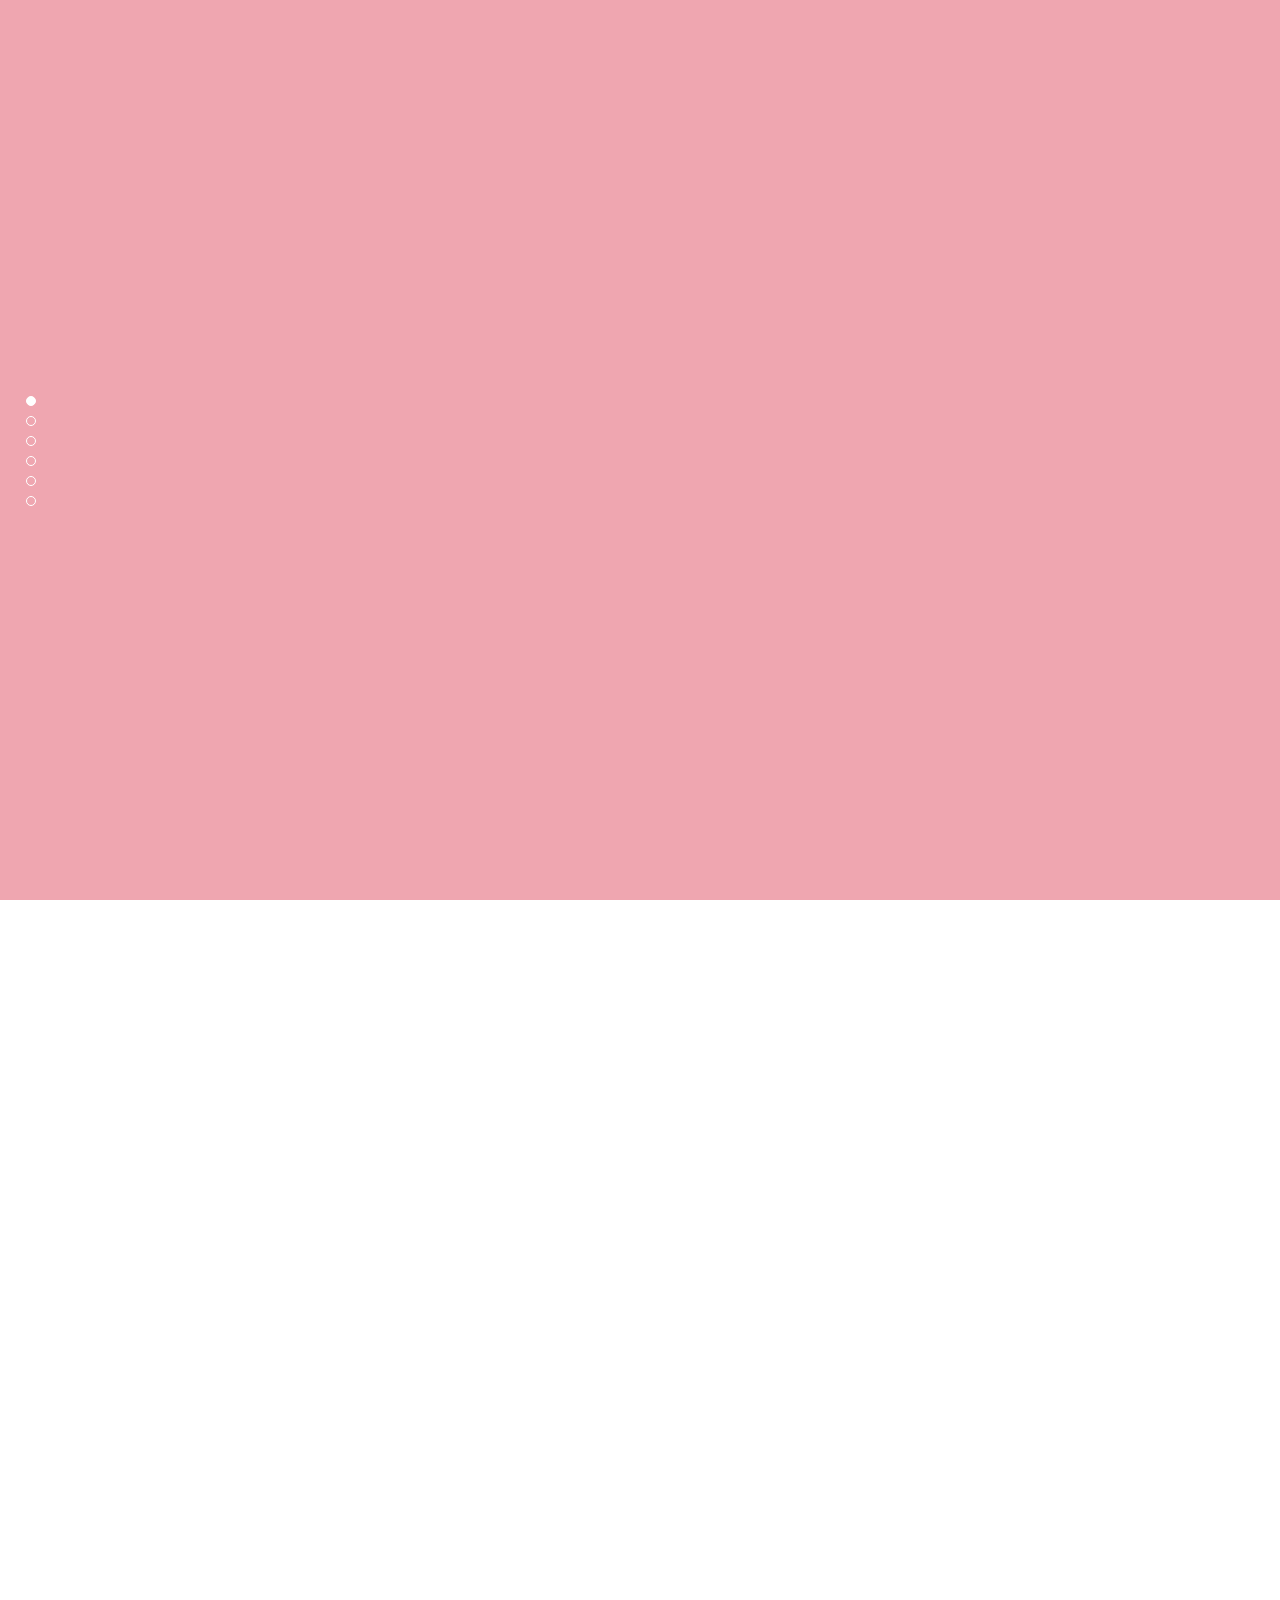
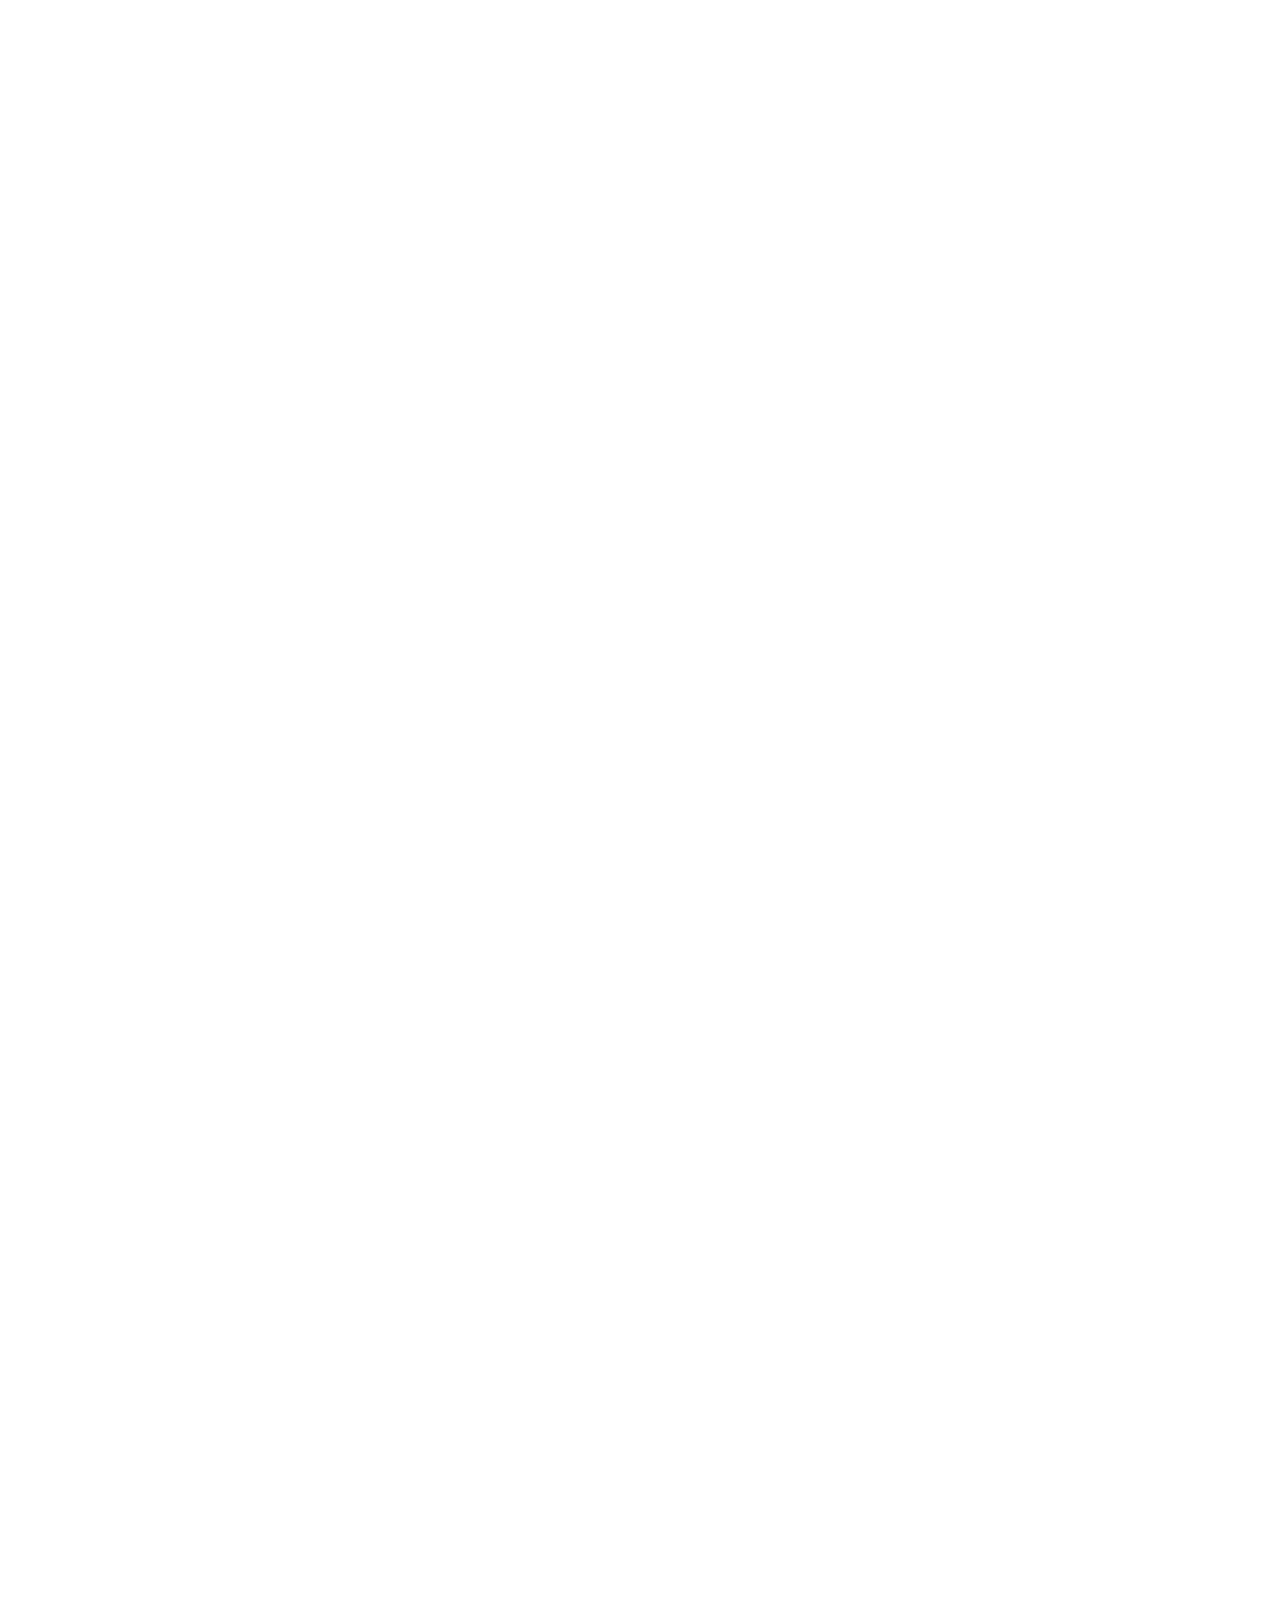
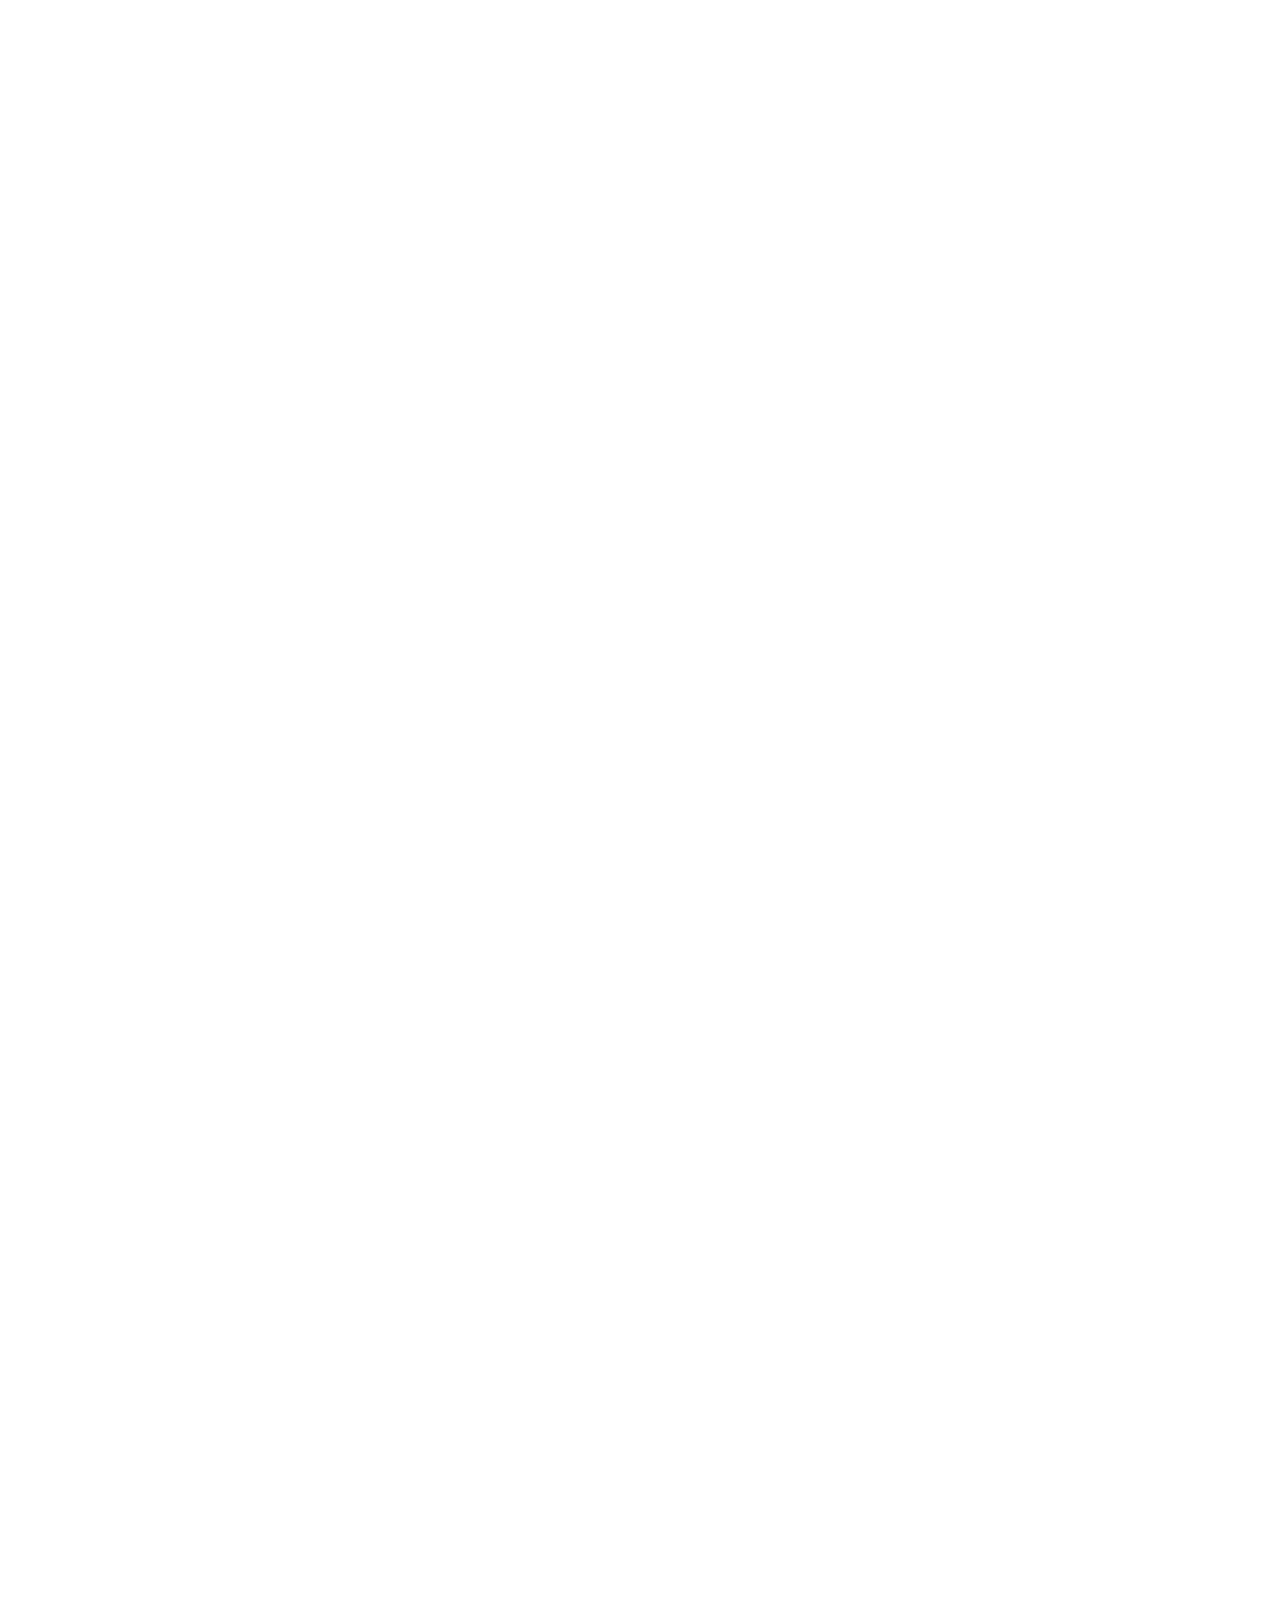
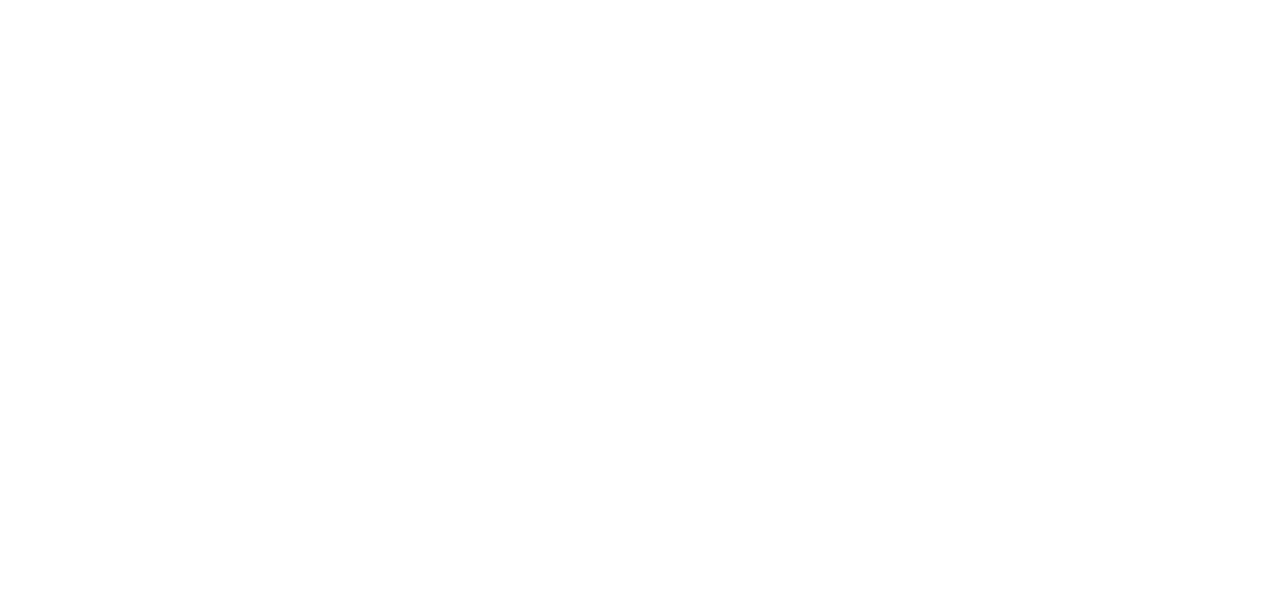
==== birsday/Memories.html @ 358b3b77 "Initial commit" ====
<!DOCTYPE html>
<html lang="zh-CN">
<head>
 <meta charset="UTF-8">
 <title>Happy Birthday</title>
 <link rel="stylesheet" href="css/jquery.fullPage.css">
 <link rel="stylesheet" href="css/style.css">
</head>
<script>
    document.addEventListener('DOMContentLoaded', function() {
        function showTranslation(target) {
            const translationDiv = target.nextElementSibling.querySelector('.translation');
            translationDiv.style.display = translationDiv.style.display === 'none' ? 'block' : 'none';
        }

        // 为每个 <p> 标签绑定点击事件
        document.querySelectorAll('.ly-stxt06, .ly-stxt07, .ly-stxt08, .ly-stxt09, .ly-stxt10').forEach(function(p) {
            p.addEventListener('click', function() {
                showTranslation(this);
            });
        });
    });
</script>
<body>

<div class="bgcolor">
  <div style="z-index:100;" id="dowebok">
      <!--第一屏-->
      <div class="section">
          <div class="ly-box01">
            <div class="ly-txt01">
              <p class="ly-stxt01">~~亲爱的小鹿~~</p>
              <p class="ly-stxt02">今天是你的生日！</p>
              <p class="ly-stxt03">在这里祝你生日快乐！</p>
              <p class="ly-stxt04">愿你永远保持18岁的青春活力，</p>
              <p class="ly-stxt05">每一天都充满阳光和快乐。</p>
            </div>

        </div>
      </div> 


      <!--第二屏-->

      <div class="section">
          <div class="timeline"></div>
          <div class="ly-box21">
              <div class="ly-txt22">
                 <p>你美丽，聪慧、坚定、贴心、谦虚。让生活散发着平静之美。</p>
                    <p>希望你活出自我，永远积极向上，永远乐观开朗！每一年,每一步都在走，慢慢沉淀。</p>
              </div>
              <div class="ly-imgbox21">
                <img class="ly-img21" src="img/1.jpg">
              </div>
          </div>
          <div class="ly-box22">
              <div class="ly-txt22">
                 <p>愿你在舞蹈的世界里更加自信，每一个转身都更加优雅动人。</p>
                    <p>在未来的日子里，不仅舞技更加精湛，美貌更显迷人。</p>
              </div>
              <div class="ly-imgbox22">
                   <img class="ly-img21" src="img/3.jpg">
              </div>
          </div>
           <div class="ly-box23">

              <div class="ly-txt26">
                  生来慧质乾坤颂，日吐珠玑盛世夸。快马载福奔万里，乐于送寿到千家
              </div>
              <div class="ly-imgbox23">
                <img class="ly-img23" src="img/2021.12.28-3.jpg">
              </div>
          </div>
      </div>

      <!--第三屏-->


      <div class="section">
          <div class="ly-box31">

              <div class="ly-imgbox331">
                <img class="ly-img331" src="img/2.JPG">
              </div>
          </div>
         <div class="ly-box32">
              <div class="ly-imgbox331">
                <img class="ly-img331" src="img/4.JPG">
              </div>
          </div>
      </div>
       <!--第四屏-->

      <div class="section">
          <div class="ly-box31">

              <div class="ly-imgbox331">
                <img class="ly-img331" src="img/8.JPG">
              </div>
          </div>
         <div class="ly-box32">
              <div class="ly-imgbox331">
                <img class="ly-img331" src="img/5.JPG">
              </div>
          </div>
      </div>
      <!--第五屏-->
    <div class="section">
          <div class="ly-box31">
              <div class="ly-videobox332">
            <video class="ly-video332" controls>
                <source src="img/2.mp4" type="video/mp4">
                Your browser does not support the video tag.
            </video>
             </div>
          </div>
         <div class="ly-box32">
              <div class="ly-videobox332">
            <video class="ly-video332" controls>
                <source src="img/1.mp4" type="video/mp4">
                Your browser does not support the video tag.
            </video>
             </div>
          </div>
      </div>
  <!-- 第六屏 -->
    <div class="section">
        <div class="ly-box31">
            <div class="ly-videobox332">
                <video class="ly-video332" controls>
                    <source src="img/3.mp4" type="video/mp4">
                    Your browser does not support the video tag.
                </video>
            </div>
        </div>
        <div class="ly-box32">
            <div class="ly-videobox332">
                <video class="ly-video332" controls>
                    <source src="img/4.mp4" type="video/mp4">
                    Your browser does not support the video tag.
                </video>
            </div>
        </div>
    </div>

  <audio src="music/1.mp3" autoplay="autoplay" loop="loop">

<script src="js/jquery-1.8.3.min.js"></script>
<script src="js/jquery.fullPage.min.js"></script>
<script src="js/diy.js"></script>
<script src="firework.js"></script>
</body>
</html>
---- birsday/css/style.css ----
#fp-nav ul li a.active span,
.fp-slidesNav ul li a.active span {
    background: #fff;
}
#fp-nav ul li a span,
.fp-slidesNav ul li a span {
    border-color:#fff;
}

.bgcolor {
	background: #ee9ca7;
    background: -webkit-linear-gradient(top left, #ee9ca7 0%, #ee9ca7 100%);
    background: linear-gradient(to bottom right, #ee9ca7 0%, #ee9ca7 100%);
    opacity: 0.9;
}
.bg-bubbles {
  position: absolute;
  top: 0;
  left: 0;
  width: 100%;
  height: 100%;
  z-index: 1;
}
.bg-bubbles li {
  position: absolute;
  list-style: none;
  display: block;
  width: 40px;
  height: 40px;
  background-color: rgba(255, 255, 255, 0.15);
  bottom: -160px;
  -webkit-animation: square 30s infinite;
  animation: square 30s infinite;
  -webkit-transition-timing-function: linear;
  transition-timing-function: linear;
}
.bg-bubbles li:nth-child(1) {
  left: 10%;
}
.bg-bubbles li:nth-child(2) {
  left: 20%;
  width: 80px;
  height: 80px;
  -webkit-animation-delay: 2s;
          animation-delay: 2s;
  -webkit-animation-duration: 17s;
          animation-duration: 17s;
}
.bg-bubbles li:nth-child(3) {
  left: 25%;
  -webkit-animation-delay: 4s;
          animation-delay: 4s;
}
.bg-bubbles li:nth-child(4) {
  left: 40%;
  width: 60px;
  height: 60px;
  -webkit-animation-duration: 22s;
          animation-duration: 22s;
  background-color: rgba(255, 255, 255, 0.25);
}
.bg-bubbles li:nth-child(5) {
  left: 70%;
}
.bg-bubbles li:nth-child(6) {
  left: 80%;
  width: 120px;
  height: 120px;
  -webkit-animation-delay: 3s;
          animation-delay: 3s;
  background-color: rgba(255, 255, 255, 0.2);
}
.bg-bubbles li:nth-child(7) {
  left: 32%;
  width: 160px;
  height: 160px;
  -webkit-animation-delay: 7s;
          animation-delay: 7s;
}
.bg-bubbles li:nth-child(8) {
  left: 55%;
  width: 20px;
  height: 20px;
  -webkit-animation-delay: 15s;
          animation-delay: 15s;
  -webkit-animation-duration: 40s;
          animation-duration: 40s;
}
.bg-bubbles li:nth-child(9) {
  left: 25%;
  width: 10px;
  height: 10px;
  -webkit-animation-delay: 2s;
          animation-delay: 2s;
  -webkit-animation-duration: 40s;
          animation-duration: 40s;
  background-color: rgba(255, 255, 255, 0.3);
}
.bg-bubbles li:nth-child(10) {
  left: 90%;
  width: 160px;
  height: 160px;
  -webkit-animation-delay: 11s;
          animation-delay: 11s;
}
@-webkit-keyframes square {
  0% {
    -webkit-transform: translateY(0);
            transform: translateY(0);
  }
  100% {
    -webkit-transform: translateY(-900px) rotate(600deg);
            transform: translateY(-900px) rotate(600deg);
  }
}
@keyframes square {
  0% {
    -webkit-transform: translateY(0);
            transform: translateY(0);
  }
  100% {
    -webkit-transform: translateY(-900px) rotate(600deg);
            transform: translateY(-900px) rotate(600deg);
  }
}
/***                                  内容区域                                 ***/
/**                                   第一部分                                  **/
/*盒子*/
.ly-box01 {
	width:50px;
	height:50px;
	background-color:#FFF;
	border-radius: 25px;
	position: absolute;
	left: 48%;
	bottom: 50%;
	margin-bottom:50%;
	overflow: hidden;
	transform-origin:center bottom;
	animation-fill-mode: forwards; /* 添加这一行 */
	animation:box_to_point 18.5s 0s,bounce 2.5s 18.5s;
}

@keyframes box_to_point{
	0% {
		margin-bottom:50%;
		width:50px;
		height:50px;
		border-radius: 25px;
		position: absolute;
		left: 48%;
		bottom: 50%;
		}
	10% {
		margin-bottom:0;
		width:50px;
		height:50px;
		border-radius: 25px;
		background-color:rgba(255,255,255,1);
		position: absolute;
		left: 48%;
		bottom: 50%;
	}
	14% {
		margin-bottom:0;
		width: 80%;
		height: 550px;
		border-radius: 6px;
		background-color:rgba(255,255,255,0.5);
		position: absolute;
		left: 10%;
		bottom: 12%;
	}
	96% {
		margin-bottom:0;
		width: 80%;
		height: 550px;
		border-radius: 6px;
		background-color:rgba(255,255,255,0.6);
		position: absolute;
		left: 10%;
		bottom: 12%;
	}
	100% {
        margin-bottom: 0;
        width: 80%;
        height: 550px;
        border-radius: 6px;
        background-color: rgba(255,255,255,0.6);
        position: absolute;
        left: 10%;
        bottom: 12%;
    }
}

@keyframes bounce{
	0% {
		margin-bottom:0;
		width: 50px;
		height: 50px;
		border-radius: 25px;
		bottom:50%;
		left: 48%;
	}
	50% {
		margin-bottom:0;
		left: 48%;
		width: 50px;
		height: 50px;
		border-radius: 25px;
		bottom:0;
		left: 48%;
	}
	100% {
		margin-bottom:0;
		width: 20px;
		height: 20px;
		border-radius: 10px;
		left: 48%;
		bottom: 0;
		left: 20%;
	}
}
@-webkit-keyframes bounce{
		0% {
		margin-bottom:0;
		width: 50px;
		height: 50px;
		border-radius: 25px;
		bottom:50%;
		left: 48%;
	}
	50% {
		margin-bottom:0;
		left: 48%;
		width: 50px;
		height: 50px;
		border-radius: 25px;
		bottom:0;
		left: 48%;
	}
	100% {
		margin-bottom:0;
		width: 20px;
		height: 20px;
		border-radius: 10px;
		left: 48%;
		bottom: 0;
		left: 20%;
	}
}
/*文本*/
.ly-txt01 {
	position:absolute;
	width: 40%;
	left:10%;
	top:10%;
}
.ly-txt02 {
	position:absolute;
	width: 40%;
	left:60%;
	top:10%;
}
.ly-stxt01 {
	font-family: Microsoft YaHei;
	font-size: 30px;
	font-color: #000;
	position: relative;
	left: 5%;
	top: 5%;
	opacity: 0;
	animation:ly-stxt01_move 15s;
	animation-delay:3s;
	-webkit-animation:ly-stxt01_move 15s;
	-webkit-animation-delay:3s;
}
@keyframes ly-stxt01_move{
	0% {opacity:0;}
	8% {opacity:1;}
	90% {opacity:1;}
	98% {opacity:0;}
	100% {opacity:0;}
}
@-webkit-keyframes ly-stxt01_move{
	0% {opacity:0;}
	8% {opacity:0;}
	90% {opacity:1;}
	98% {opacity:0;}
	100% {opacity:0;}
}

.ly-stxt02 {
	font-family: Microsoft YaHei;
	font-size: 30px;
	font-color: #000;
	position: relative;
	left: 5%;
	top: 5%;
	margin-top:-71px;
	opacity: 0;
	animation:ly-stxt02_move 15s;
	animation-delay:3s;
	-webkit-animation:ly-stxt02_move 15s;
	-webkit-animation-delay:3s;
}
@keyframes ly-stxt02_move{
	0% {opacity:0;margin-top:-71px;}
	8% {opacity:0;margin-top:-71px;}
	16% {opacity:1;margin-top:0;}
	90% {opacity:1;margin-top:0;}
	100% {opacity:0;margin-top:0;}
}
@-webkit-keyframes ly-stxt02_move{
	0% {opacity:0;margin-top:-71px;}
	8% {opacity:0;margin-top:-71px;}
	16% {opacity:1;margin-top:0;}
	90% {opacity:1;margin-top:0;}
	100% {opacity:0;margin-top:0;}
}

.ly-stxt03 {
	font-family: Microsoft YaHei;
	font-size: 30px;
	font-color: #000;
	position: relative;
	left: 5%;
	top: 5%;
	opacity: 0;
	margin-top:-71px;
	animation:ly-stxt03_move 15s;
	animation-delay:3s;
	-webkit-animation:ly-stxt03_move 15s;
	-webkit-animation-delay:3s;
}
@keyframes ly-stxt03_move{
	0% {opacity:0;margin-top:-71px;}
	16% {opacity:0;margin-top:-71px;}
	24% {opacity:1;margin-top:0;}
	90% {opacity:1;margin-top:0;}
	100% {opacity:0;margin-top:0;}
}
@-webkit-keyframes ly-stxt03_move{
	0% {opacity:0;margin-top:-71px;}
	16% {opacity:0;margin-top:-71px;}
	24% {opacity:1;margin-top:0;}
	90% {opacity:1;margin-top:0;}
	100% {opacity:0;margin-top:0;}
}

.ly-stxt04 {
	font-family: Microsoft YaHei;
	font-size: 30px;
	font-color: #000;
	position: relative;
	left: 5%;
	top: 5%;
	opacity: 0;
	margin-top:-71px;
	animation:ly-stxt04_move 15s;
	animation-delay:3s;
	-webkit-animation:ly-stxt04_move 15s;
	-webkit-animation-delay:3s;
}
@keyframes ly-stxt04_move{
	0% {opacity:0;margin-top:-71px;}
	24% {opacity:0;margin-top:-71px;}
	32% {opacity:1;margin-top:0;}
	90% {opacity:1;margin-top:0;}
	100% {opacity:0;margin-top:0;}
}
@-webkit-keyframes ly-stxt04_move{
	0% {opacity:0;margin-top:-71px;}
	24% {opacity:0;margin-top:-71px;}
	32% {opacity:1;margin-top:0;}
	90% {opacity:1;margin-top:0;}
	100% {opacity:0;margin-top:0;}
}

.ly-stxt05 {
	font-family: Microsoft YaHei;
	font-size: 30px;
	font-color: #000;
	position: relative;
	left: 5%;
	top: 5%;
	opacity: 0;
	margin-top:-71px;
	animation:ly-stxt05_move 15s;
	animation-delay:3s;
	-webkit-animation:ly-stxt05_move 15s;
	-webkit-animation-delay:3s;
}
@keyframes ly-stxt05_move{
	0% {opacity:0;margin-top:-71px;}
	32% {opacity:0;margin-top:-71px;}
	40% {opacity:1;margin-top:0;}
	90% {opacity:1;margin-top:0;}
	100% {opacity:0;margin-top:0;}
}
@-webkit-keyframes ly-stxt05_move{
	0% {opacity:0;margin-top:-71px;}
	32% {opacity:0;margin-top:-71px;}
	40% {opacity:1;margin-top:0;}
	90% {opacity:1;margin-top:0;}
	100% {opacity:0;margin-top:0;}
}

.ly-stxt06 {
	font-family: Microsoft YaHei;
	font-size: 25px;
	font-color: #000;
	position: relative;
	right: 5%;
	top: 5%;
	opacity: 0;
	animation:ly-stxt06_move 15s;
	animation-delay:3s;
	-webkit-animation:ly-stxt06_move 15s;
	-webkit-animation-delay:3s;
}
@keyframes ly-stxt06_move{
	0% {opacity:0;}
	40% {opacity:0;}
	48% {opacity:1;}
	90% {opacity:1;}
	100% {opacity:0;}
}
@-webkit-keyframes ly-stxt06_move{
	0% {opacity:0;}
	40% {opacity:0;}
	48% {opacity:1;}
	90% {opacity:1;}
	100% {opacity:0;}
}

.ly-stxt07 {
	font-family: Microsoft YaHei;
	font-size: 25px;
	font-color: #000;
	position: relative;
	right: 5%;
	top: 5%;
	opacity: 0;
	margin-top:-71px;
	animation:ly-stxt07_move 15s;
	animation-delay:3s;
	-webkit-animation:ly-stxt07_move 15s;
	-webkit-animation-delay:3s;
}
@keyframes ly-stxt07_move{
	0% {opacity:0;margin-top:-71px;}
	48% {opacity:0;margin-top:-71px;}
	56% {opacity:1;margin-top:0;}
	90% {opacity:1;margin-top:0;}
	100% {opacity:0;margin-top:0;}
}
@-webkit-keyframes ly-stxt07_move{
	0% {opacity:0;margin-top:-71px;}
	48% {opacity:0;margin-top:-71px;}
	56% {opacity:1;margin-top:0;}
	90% {opacity:1;margin-top:0;}
	100% {opacity:0;margin-top:0;}
}

.ly-stxt08 {
	font-family: Microsoft YaHei;
	font-size: 25px;
	font-color: #000;
	position: relative;
	right: 5%;
	top: 5%;
	opacity: 0;
	margin-top:-71px;
	animation:ly-stxt08_move 15s;
	animation-delay:3s;
	-webkit-animation:ly-stxt08_move 15s;
	-webkit-animation-delay:3s;
}
@keyframes ly-stxt08_move{
	0% {opacity:0;margin-top:-71px;}
	56% {opacity:0;margin-top:-71px;}
	64% {opacity:1;margin-top:0;}
	90% {opacity:1;margin-top:0;}
	100% {opacity:0;margin-top:0;}
}
@-webkit-keyframes ly-stxt08_move{
	0% {opacity:0;margin-top:-71px;}
	56% {opacity:0;margin-top:-71px;}
	64% {opacity:1;margin-top:0;}
	90% {opacity:1;margin-top:0;}
	100% {opacity:0;margin-top:0;}
}

.ly-stxt09 {
	font-family: Microsoft YaHei;
	font-size: 25px;
	font-color: #000;
	position: relative;
	right: 5%;
	top: 5%;
	opacity: 0;
	margin-top:-71px;
	animation:ly-stxt09_move 15s;
	animation-delay:3s;
	-webkit-animation:ly-stxt09_move 15s;
	-webkit-animation-delay:3s;
}
@keyframes ly-stxt09_move{
	0% {opacity:0;margin-top:-71px;}
	64% {opacity:0;margin-top:-71px;}
	72% {opacity:1;margin-top:0;}
	90% {opacity:1;margin-top:0;}
	100% {opacity:0;margin-top:0;}
}
@-webkit-keyframes ly-stxt09_move{
	0% {opacity:0;margin-top:-71px;}
	64% {opacity:0;margin-top:-71px;}
	72% {opacity:1;margin-top:0;}
	90% {opacity:1;margin-top:0;}
	100% {opacity:0;margin-top:0;}
}

.ly-stxt10 {
	font-family: Microsoft YaHei;
	font-size: 25px;
	font-color: #000;
	position: relative;
	right: 5%;
	top: 5%;
	opacity: 0;
	margin-top:-71px;
	animation:ly-stxt10_move 15s;
	animation-delay:3s;
	-webkit-animation:ly-stxt10_move 15s;
	-webkit-animation-delay:3s;
}
@keyframes ly-stxt10_move{
	0% {opacity:0;margin-top:-71px;}
	72% {opacity:0;margin-top:-71px;}
	80% {opacity:1;margin-top:0;}
	90% {opacity:1;margin-top:0;}
	100% {opacity:0;margin-top:0;}
}
@-webkit-keyframes ly-stxt10_move{
	0% {opacity:0;margin-top:-71px;}
	72% {opacity:0;margin-top:-71px;}
	80% {opacity:1;margin-top:0;}
	90% {opacity:1;margin-top:0;}
	100% {opacity:0;margin-top:0;}
}
/**                                      第二部分                                       **/
/*时间轴的线*/

.timeline {
	width: 8px;
	height: 0;
	position: absolute;
	left: 20%;
	top:-100%;
	background-color: #ccc;
	border-radius:3px;
	transition: all 2s;
}
.active .timeline {
	width: 10px;
	height: 100%;
	top:0;
	transition-delay: 0.1s;
}
/*时间轴上的点*/
.timepoint {
	width: 20px;
	height: 20px;
	margin-left: -5px;
	position: absolute;
	left:20%;
	top: 15.5%;
	opacity: 0;
	background-color: #fff;
	-webkit-border-radius: 10px;
	-moz-border-radius: 10px;
	-ms-border-radius: 10px;
	-o-border-radius: 10px;
	border-radius: 10px;
	transition: all 0.3s; 
}
.active .timepoint {
	opacity: 1;
	transition-delay: 2s;
}
/**时间轴上的点**/
.timepoint11 {
	width: 20px;
	height: 20px;
	margin-left: -5px;
	position: absolute;
	left:20%;
	top: 0;
	opacity: 1;
	background-color: #fff;
	-webkit-border-radius: 10px;
	-moz-border-radius: 10px;
	-ms-border-radius: 10px;
	-o-border-radius: 10px;
	border-radius: 10px;
	transition: all 1s;
}
.active .timepoint11 {
	top:15.5%;
	transition-delay: 2s;
}

/* 盒子 */
.ly-box11 {
	width: 30%;
	height: 600px;
	border: 2px #CCC;
	background-color: #fff;
	background-color: rgba(255,255,255,0.6);
	border-radius: 8px;
	position: absolute;
	left: 23%;
	top:10%;
	overflow: hidden;
	opacity: 0;
	-webkit-transform: scale(0.5, 0.5);
	transform: scale(0.5, 0.5);
	transition: all 1s;
}
.active .ly-box11{
	opacity: 0.9;
	-webkit-transform: scale(1, 1);
	transform: scale(1, 1);
	transition-delay: 2.5s;
}
/*小三角*/
.ly-triangle11 {
	width: 0; 
	height: 0; 
	border-top: 20px solid transparent; 
	border-right: 22px solid white; 
	border-bottom: 20px solid transparent;
	border-radius: 2px; 
	margin-left: 24px;
	position: absolute;
	right: 77%;
	top: 14%;
	opacity: 0;
	-webkit-transform: scale(0.5, 0.5);
	transform: scale(0.5, 0.5);
	transition: all 0.5s;
}
.active .ly-triangle11 {
	opacity: 0.6;
	margin-left: 2px;
	-webkit-transform: scale(1, 1);
	transform: scale(1, 1);
	transition-delay: 3.5s;
}
/*图片*/
.ly-imgbox11{
	position: absolute;
	bottom: 0;
	width: 100%;
	height: 70%;
	border-radius: 8px;
	opacity:0;
	overflow: hidden;
	transition:all 0.5s;
}
.active .ly-imgbox11{
	opacity:1;
	transition-delay:3.5s;
}
.ly-img11{
	position: absolute;
	width: 100%;
	bottom: 0;
}
/*文本*/
.ly-txt11 {
	font-family: Microsoft YaHei;
	font-size: 30px;
	text-shadow: 1px;
	font-color: #000;
	position: absolute;
	left: 3%;
	top: 4%;
	opacity: 0;
	transition: all 0.5s;
}

.active .ly-txt11 {
	opacity: 1;
	transition-delay: 3.5s;
}


.ly-txt12 {
	font-family: Microsoft YaHei;
	font-size: 20px;
	text-indent:2em;
	font-color: #000;
	position: absolute;
	padding-top: 20px;
	left: 5%;
	top: 12%;
	opacity: 0;
	transition: all 1s;
}

.active .ly-txt12 {
	opacity: 1;
	transition-delay: 4s;
}

/* 盒子 */
.ly-box12 {
	width: 40%;
	height: 600px;
	border: 2px #CCC;
	background-color: #fff;
	background-color: rgba(255,255,255,0.6);
	border-radius: 8px;
	position: absolute;
	left: 57%;
	top:10%;
	overflow: hidden;
	opacity: 0;
	-webkit-transform: scale(0.5, 0.5);
	transform: scale(0.5, 0.5);
	transition: all 1s;
}
.active .ly-box12{
	opacity: 0.9;
	-webkit-transform: scale(1, 1);
	transform: scale(1, 1);
	transition-delay: 5s;
}
/*小三角*/
.ly-triangle12 {
	width: 0; 
	height: 0; 
	border-top: 20px solid transparent; 
	border-right: 22px solid white; 
	border-bottom: 20px solid transparent;
	border-radius: 2px; 
	margin-left: 24px;
	position: absolute;
	right: 43%;
	top: 14%;
	opacity: 0;
	-webkit-transform: scale(0.5, 0.5);
	transform: scale(0.5, 0.5);
	transition: all 1s;
}
.active .ly-triangle12 {
	opacity: 0.6;
	margin-left: 2px;
	-webkit-transform: scale(1, 1);
	transform: scale(1, 1);
	transition-delay: 6s;
}
/*文本*/
.ly-txt13 {
	font-family: Microsoft YaHei;
	font-size: 30px;
	text-shadow: 1px;
	font-color: #000;
	position: absolute;
	left: 3%;
	top: 4%;
	opacity: 0;
	transition: all 0.5s;
}

.active .ly-txt13 {
	opacity: 1;
	transition-delay: 6s;
}

.ly-txt14 {
	text-indent:2em;
	font-family: Microsoft YaHei;
	font-size: 18px;
	font-color: #000;
	position: absolute;
	margin-left:30px;
	margin-right:30px;
	top: 12%;
	opacity: 1;
	transition: all 13s;
	height:0;
	width:88%;
	overflow:hidden;
}

.active .ly-txt14 {
	height:500px;
	transition-delay: 6.5s;
}

/**                                        第三部分                                  **/

/**时间轴上的点**/
.timepoint21 {
	width: 20px;
	height: 20px;
	margin-left: -5px;
	position: absolute;
	left:20%;
	top: 0;
	opacity: 1;
	background-color: #fff;
	-webkit-border-radius: 10px;
	-moz-border-radius: 10px;
	-ms-border-radius: 10px;
	-o-border-radius: 10px;
	border-radius: 10px;
	transition: all 0.5s;
}
.active .timepoint21 {
	top:15.5%;
	transition-delay: 1.5s;
}

/* 盒子 */
.ly-box21 {
	width: 15%;
	height: 600px;
	border: 2px #CCC;
	background-color: #fff;
	background-color: rgba(255,255,255,0.6);
	border-radius: 8px;
	position: absolute;
	left: 23%;
	top:10%;
	overflow: hidden;
	opacity: 0;
	-webkit-transform: scale(0.5, 0.5);
	transform: scale(0.5, 0.5);
	transition: all 1s;
}
.active .ly-box21{
	opacity: 0.9;
	-webkit-transform: scale(1, 1);
	transform: scale(1, 1);
	transition-delay: 2.5s;
}
/*小三角*/
.ly-triangle21 {
	width: 0; 
	height: 0; 
	border-top: 20px solid transparent; 
	border-right: 22px solid white; 
	border-bottom: 20px solid transparent;
	border-radius: 2px; 
	margin-left: 24px;
	position: absolute;
	right: 77%;
	top: 14%;
	opacity: 0;
	-webkit-transform: scale(0.5, 0.5);
	transform: scale(0.5, 0.5);
	transition: all 0.5s;
}
.active .ly-triangle21 {
	opacity: 0.6;
	margin-left: 2px;
	-webkit-transform: scale(1, 1);
	transform: scale(1, 1);
	transition-delay: 3.5s;
}
/*图片*/
.ly-imgbox21{
	position: absolute;
	bottom: 0;
	width: 100%;
	height: 100%;
	border-radius: 8px;
	opacity:0;
	overflow: hidden;
	transition:all 0.5s;
}
.active .ly-imgbox21{
	opacity:1;
	transition-delay:3.5s;
}
.ly-img21{
	position: absolute;
	width: 100%;
	bottom: 50px;
}
/*图片*/
.ly-imgbox331{
	position: absolute;
	bottom: 0;
	width: 100%;
	height: 100%;
	border-radius: 8px;
	opacity:0;
	overflow: hidden;
	transition:all 0.5s;
}
.active .ly-imgbox331{
	opacity:1;
	transition-delay:3.5s;
}
.ly-img331{
	position: absolute;
	width: 100%;
}
/*文本*/
.ly-txt21 {
	font-family: Microsoft YaHei;
	font-size: 30px;
	text-shadow: 1px;
	font-color: #000;
	position: absolute;
	left: 3%;
	top: 2%;
	opacity: 0;
	transition: all 0.5s;
}

.active .ly-txt21 {
	opacity: 1;
	transition-delay: 3.5s;
}


.ly-txt22 {
	font-family: Microsoft YaHei;
	font-size: 14px;
	text-indent:2em;
	font-color: #000;
	position: absolute;
	left: 5%;
	top: 0%;
	opacity: 0;
	transition: all 1s;
}

.active .ly-txt22 {
	opacity: 1;
	transition-delay: 4s;
}

/* 盒子 */
.ly-box22 {
	width: 17%;
	height: 600px;
	border: 2px #CCC;
	background-color: #fff;
	background-color: rgba(255,255,255,0.6);
	border-radius: 8px;
	position: absolute;
	left: 41%;
	top:10%;
	overflow: hidden;
	opacity: 0;
	-webkit-transform: scale(0.5, 0.5);
	transform: scale(0.5, 0.5);
	transition: all 1s;
}
.active .ly-box22{
	opacity: 0.9;
	-webkit-transform: scale(1, 1);
	transform: scale(1, 1);
	transition-delay: 5s;
}
/*小三角*/
.ly-triangle22 {
	width: 0; 
	height: 0; 
	border-top: 20px solid transparent; 
	border-right: 22px solid white; 
	border-bottom: 20px solid transparent;
	border-radius: 2px; 
	margin-left: 24px;
	position: absolute;
	right: 58%;
	top: 25%;
	opacity: 0;
	-webkit-transform: scale(0.5, 0.5);
	transform: scale(0.5, 0.5);
	transition: all 1s;
}
.active .ly-triangle22 {
	opacity: 0.6;
	margin-left: 2px;
	-webkit-transform: scale(1, 1);
	transform: scale(1, 1);
	transition-delay: 6s;
}
/*文本*/
.ly-txt23 {
	font-family: Microsoft YaHei;
	font-size: 30px;
	text-shadow: 1px;
	font-color: #000;
	position: absolute;
	left: 3%;
	top: 2%;
	opacity: 0;
	transition: all 0.5s;
}

.active .ly-txt23 {
	opacity: 1;
	transition-delay: 6s;
}

.ly-txt24 {
	text-indent:2em;
	font-family: Microsoft YaHei;
	font-size: 14px;
	font-color: #000;
	position: absolute;
	width:80%;
	top:11%;
	margin-left:5%;
	opacity: 0;
	transition: all 0.5s;
	width:88%;
	overflow:hidden;
}

.active .ly-txt24 {
	opacity:1;
	transition-delay: 7.0s;
}
/*图片*/
.ly-imgbox22{
	position: absolute;
	bottom: 0;
	width: 100%;
	height: 80%;
	border-radius: 8px;
	opacity:0;
	overflow: hidden;
	transition:all 0.5s;
}
.active .ly-imgbox22{
	opacity:1;
	transition-delay:6s;
}
.ly-img22{
	position: absolute;
	width: 100%;
	bottom: 0;
}

/* 盒子 */
.ly-box23 {
	width: 34%;
	height: 0;
	border: 2px #CCC;
	background-color: #fff;
	background-color: rgba(255,255,255,0.6);
	border-radius: 8px;
	position: absolute;
	left: 61%;
	bottom:6%;
	overflow: hidden;
	opacity: 0.9;
	transition: all 10s;
}
.active .ly-box23{
	height:600px;
	transition-delay: 8s;
}
/*小三角*/
.ly-triangle23 {
	width: 0; 
	height: 0; 
	border-top: 20px solid transparent; 
	border-right: 22px solid white; 
	border-bottom: 20px solid transparent;
	border-radius: 2px; 
	margin-left: 24px;
	position: absolute;
	right: 39%;
	top: 66%;
	opacity: 0;
	-webkit-transform: scale(0.5, 0.5);
	transform: scale(0.5, 0.5);
	transition: all 1s;
}
.active .ly-triangle23 {
	opacity: 0.6;
	margin-left: 2px;
	-webkit-transform: scale(1, 1);
	transform: scale(1, 1);
	transition-delay: 12s;
}
/*文本*/
.ly-txt25 {
	font-family: Microsoft YaHei;
	font-size: 30px;
	text-shadow: 1px;
	font-color: #000;
	position: absolute;
	left: 3%;
	top: 2%;
	opacity: 0;
	transition: all 0.5s;
}

.active .ly-txt25 {
	opacity: 1;
	transition-delay: 6s;
}

.ly-txt26 {
	text-indent:2em;
	font-family: Microsoft YaHei;
	font-size: 14px;
	font-color: #000;
	position: absolute;
	width:80%;
	top:11%;
	margin-left:5%;
	opacity: 0;
	transition: all 0.5s;
	width:88%;
	overflow:hidden;
}

.active .ly-txt26 {
	opacity:1;
	transition-delay: 14s;
}
/*图片*/
.ly-imgbox23{
	position: absolute;
	bottom: 0;
	width: 100%;
	height: 80%;
	border-radius: 8px;
	opacity:0;
	overflow: hidden;
	transition:all 0.5s;
}
.active .ly-imgbox23{
	opacity:1;
	transition-delay:12s;
}
.ly-img23{
	position: absolute;
	width: 100%;
	bottom: 0;
}




/**                                      第四部分                                    **/

/**时间轴上的点**/
.timepoint31 {
	width: 20px;
	height: 20px;
	margin-left: -5px;
	position: absolute;
	left:20%;
	top: 0;
	opacity: 1;
	background-color: #fff;
	-webkit-border-radius: 10px;
	-moz-border-radius: 10px;
	-ms-border-radius: 10px;
	-o-border-radius: 10px;
	border-radius: 10px;
	transition: all 1s;
}
.active .timepoint31 {
	top:15.5%;
	transition-delay: 2s;
}
/* 盒子 */
.ly-box31 {
	width: 30%;
	height: 600px;
	border: 2px #CCC;
	background-color: #fff;
	background-color: rgba(255,255,255,0.6);
	border-radius: 8px;
	position: absolute;
	left: 23%;
	top:10%;
	overflow: hidden;
	opacity: 0;
	-webkit-transform: scale(0.5, 0.5);
	transform: scale(0.5, 0.5);
	transition: all 1s;
}
.active .ly-box31{
	opacity: 0.9;
	-webkit-transform: scale(1, 1);
	transform: scale(1, 1);
	transition-delay: 2.5s;
}
/*小三角*/
.ly-triangle31 {
	width: 0; 
	height: 0; 
	border-top: 20px solid transparent; 
	border-right: 22px solid white; 
	border-bottom: 20px solid transparent;
	border-radius: 2px; 
	margin-left: 24px;
	position: absolute;
	right: 77%;
	top: 14%;
	opacity: 0;
	-webkit-transform: scale(0.5, 0.5);
	transform: scale(0.5, 0.5);
	transition: all 0.5s;
}
.active .ly-triangle31 {
	opacity: 0.6;
	margin-left: 2px;
	-webkit-transform: scale(1, 1);
	transform: scale(1, 1);
	transition-delay: 3.5s;
}
/*图片*/
.ly-imgbox31{
	position: absolute;
	bottom: 0;
	width: 100%;
	height: 100%;
	border-radius: 8px;
	opacity:0;
	overflow: hidden;
	transition:all 0.5s;
}
.active .ly-imgbox31{
	opacity:1;
	transition-delay:3.5s;
}
.ly-img31{
	position: absolute;
	width: 100%;
	bottom: 0;
}
/*文本*/
.ly-txt31 {
	font-family: Microsoft YaHei;
	font-size: 30px;
	text-shadow: 1px;
	font-color: #000;
	position: absolute;
	left: 3%;
	top: 4%;
	opacity: 0;
	transition: all 0.5s;
}

.active .ly-txt31 {
	opacity: 1;
	transition-delay: 3.5s;
}


.ly-txt32 {
	font-family: Microsoft YaHei;
	font-size: 20px;
	text-indent:2em;
	font-color: #000;
	position: absolute;
	padding-top: 20px;
	left: 5%;
	top: 12%;
	opacity: 0;
	transition: all 1s;
}

.active .ly-txt32 {
	opacity: 1;
	transition-delay: 4s;
}

/* 盒子 */
.ly-box32 {
	width: 37%;
	height: 550px;
	border: 2px #CCC;
	background-color: #fff;
	background-color: rgba(255,255,255,0.6);
	border-radius: 8px;
	position: absolute;
	left: 57%;
	top:10%;
	overflow: hidden;
	opacity: 0;
	-webkit-transform: scale(0.5, 0.5);
	transform: scale(0.5, 0.5);
	transition: all 1s;
}
.active .ly-box32{
	opacity: 0.9;
	-webkit-transform: scale(1, 1);
	transform: scale(1, 1);
	transition-delay: 5s;
}
#fireworksCanvas {
    position: absolute;
    top: 0;
    left: 0;
    z-index: 1000; /* 确保烟花覆盖在所有元素之上 */
    pointer-events: none; /* 避免干扰其他交互 */
}
.ly-canvas1{
            background: black;
            overflow: hidden;
        }
 .ly-canvas2{
            display: block;
        }
/* 视频容器 */
.ly-videobox332 {
    position: absolute;
    bottom: 0;
    width: 100%;
    height: 100%;
    border-radius: 8px;
    overflow: hidden;
    opacity: 0;
    transition: all 0.5s;
}

.active .ly-videobox332 {
    opacity: 1;
    transition-delay: 3.5s;
}

/* 视频 */
.ly-video332 {
    position: absolute;
    width: 100%;
    height: 100%;
    object-fit: cover;
    border-radius: inherit; /* 继承父元素的圆角 */
}
/*小三角*/
.ly-triangle32 {
	width: 0; 
	height: 0; 
	border-top: 20px solid transparent; 
	border-right: 22px solid white; 
	border-bottom: 20px solid transparent;
	border-radius: 2px; 
	margin-left: 24px;
	position: absolute;
	right: 43%;
	top: 14%;
	opacity: 0;
	-webkit-transform: scale(0.5, 0.5);
	transform: scale(0.5, 0.5);
	transition: all 1s;
}
.active .ly-triangle32 {
	opacity: 0.6;
	margin-left: 2px;
	-webkit-transform: scale(1, 1);
	transform: scale(1, 1);
	transition-delay: 6s;
}
/*文本*/
.ly-txt33 {
	font-family: Microsoft YaHei;
	font-size: 30px;
	text-shadow: 1px;
	font-color: #000;
	position: absolute;
	left: 3%;
	top: 4%;
	opacity: 0;
	transition: all 0.5s;
}

.active .ly-txt33 {
	opacity: 1;
	transition-delay: 6s;
}

.ly-txt34 {
	text-indent:2em;
	font-family: Microsoft YaHei;
	font-size: 18px;
	font-color: #000;
	position: absolute;
	margin-left:30px;
	margin-right:30px;
	top: 12%;
	opacity: 1;
	transition: all 13s;
	height:0;
	width:88%;
	overflow:hidden;
}

.active .ly-txt34 {
	height:500px;
	transition-delay: 6.5s;
}
.ly-imgbox31{
	position: absolute;
	bottom: 0;
	width: 100%;
	height: 70%;
	border-radius: 8px;
	opacity:0;
	overflow: hidden;
	transition:all 0.5s;
}
.active .ly-imgbox31{
	opacity:1;
	transition-delay:3.5s;
}


/*后续修正*/

.ly-box51 {
	width: 34%;
	height: 0;
	border: 2px #CCC;
	background-color: #fff;
	background-color: rgba(255,255,255,0.6);
	border-radius: 8px;
	position: absolute;
	left: 61%;
	bottom:6%;
	overflow: hidden;
	opacity: 0.9;
	transition: all 10s;
}
.active .ly-box51{
	height:500px;
	transition-delay: 8s;
}
.ly-txt51 {
	text-indent:2em;
	font-family: Microsoft YaHei;
	font-size: 14px;
	font-color: #000;
	position: absolute;
	width:80%;
	top:9%;
	margin-left:5%;
	opacity: 0;
	transition: all 0.5s;
	width:88%;
	overflow:hidden;
}

.active .ly-txt51 {
	opacity:1;
	transition-delay: 7.0s;
}
.ly-box52 {
	width: 15%;
	height: 550px;
	border: 2px #CCC;
	background-color: #fff;
	background-color: rgba(255,255,255,0.6);
	border-radius: 8px;
	position: absolute;
	left: 23%;
	top:10%;
	overflow: hidden;
	opacity: 0;
	-webkit-transform: scale(0.5, 0.5);
	transform: scale(0.5, 0.5);
	transition: all 1s;
}
.active .ly-box52{
	opacity: 0.9;
	-webkit-transform: scale(1, 1);
	transform: scale(1, 1);
	transition-delay: 2.5s;
}

.ly-imgbox61{
	position: absolute;
	bottom: 0;
	width: 100%;
	height: 41%;
	border-radius: 8px;
	opacity:0;
	overflow: hidden;
	transition:all 0.5s;
}
.active .ly-imgbox61{
	opacity:1;
	transition-delay:12s;
}
.ly-img61{
	position: absolute;
	width: 100%;
	bottom: 0;
	margin-bottom:-250px;
}
.ly-txt61 {
	text-indent:2em;
	font-family: Microsoft YaHei;
	font-size: 14px;
	font-color: #000;
	position: absolute;
	width:80%;
	top:9%;
	margin-left:5%;
	opacity: 0;
	transition: all 0.5s;
	width:88%;
	overflow:hidden;
}

.active .ly-txt61 {
	opacity:1;
	transition-delay: 14s;
}
.wwww1 {
	margin-before: 0.5em;
	margin-after: 0.5em;
	-webkit-margin-before: 0.5em;
	-webkit-margin-after: 0.5em;
}

.ly-txt71 {
	text-indent:2em;
	font-family: Microsoft YaHei;
	font-size: 14px;
	font-color: #000;
	position: absolute;
	width:80%;
	top:9%;
	margin-left:5%;
	opacity: 0;
	transition: all 0.5s;
	width:88%;
	overflow:hidden;
}

.active .ly-txt71 {
	opacity:1;
	transition-delay: 7.0s;
}
/*图片*/
.ly-imgbox71{
	position: absolute;
	bottom: 0;
	width: 100%;
	height: 70%;
	border-radius: 8px;
	opacity:0;
	overflow: hidden;
	transition:all 0.5s;
}
.active .ly-imgbox71{
	opacity:1;
	transition-delay:6.5s;
}
.ly-img71{
	position: absolute;
	width: 100%;
	bottom: 0;
}
.ly-box71 {
	width: 15%;
	height: 540px;
	border: 2px #CCC;
	background-color: #fff;
	background-color: rgba(255,255,255,0.6);
	border-radius: 8px;
	position: absolute;
	left: 42%;
	top:17%;
	overflow: hidden;
	opacity: 0;
	-webkit-transform: scale(0.5, 0.5);
	transform: scale(0.5, 0.5);
	transition: all 1s;
}
.active .ly-box71{
	opacity: 0.9;
	-webkit-transform: scale(1, 1);
	transform: scale(1, 1);
	transition-delay: 5s;
}
.xx71 {
	height:550px;
	top:16%;
}
.xx72 {
	top:20%;
}
.timepoint71 {
	width: 20px;
	height: 20px;
	margin-left: -5px;
	position: absolute;
	left:20%;
	top: 0;
	opacity: 1;
	background-color: #fff;
	-webkit-border-radius: 10px;
	-moz-border-radius: 10px;
	-ms-border-radius: 10px;
	-o-border-radius: 10px;
	border-radius: 10px;
	transition: all 0.5s;
}
.active .timepoint71 {
	top:21%;
	transition-delay: 1.5s;
}
.ly-box72 {
	width: 15%;
	height: 450px;
	border: 2px #CCC;
	background-color: #fff;
	background-color: rgba(255,255,255,0.6);
	border-radius: 8px;
	position: absolute;
	left: 61%;
	bottom:6.5%;
	overflow: hidden;
	opacity: 0;
	-webkit-transform: scale(0.5, 0.5);
	transform: scale(0.5, 0.5);
	transition: all 1s;
}
.active .ly-box72{
	opacity: 0.9;
	-webkit-transform: scale(1, 1);
	transform: scale(1, 1);
	transition-delay: 8s;
}
.ly-triangle71 {
	width: 0; 
	height: 0; 
	border-top: 20px solid transparent; 
	border-right: 22px solid white; 
	border-bottom: 20px solid transparent;
	border-radius: 2px; 
	margin-left: 24px;
	position: absolute;
	right: 39%;
	top: 45%;
	opacity: 0;
	-webkit-transform: scale(0.5, 0.5);
	transform: scale(0.5, 0.5);
	transition: all 1s;
}
.active .ly-triangle71 {
	opacity: 0.6;
	margin-left: 2px;
	-webkit-transform: scale(1, 1);
	transform: scale(1, 1);
	transition-delay: 8.5s;
}

.ly-box73 {
	width: 15%;
	height: 400px;
	border: 2px #CCC;
	background-color: #fff;
	background-color: rgba(255,255,255,0.6);
	border-radius: 8px;
	position: absolute;
	left: 80%;
	bottom:6.5%;
	overflow: hidden;
	opacity: 0;
	-webkit-transform: scale(0.5, 0.5);
	transform: scale(0.5, 0.5);
	transition: all 1s;
}
.active .ly-box73{
	opacity: 0.9;
	-webkit-transform: scale(1, 1);
	transform: scale(1, 1);
	transition-delay: 11s;
}
.ly-triangle72 {
	width: 0; 
	height: 0; 
	border-top: 20px solid transparent; 
	border-right: 22px solid white; 
	border-bottom: 20px solid transparent;
	border-radius: 2px; 
	margin-left: 24px;
	position: absolute;
	right: 20%;
	top: 55%;
	opacity: 0;
	-webkit-transform: scale(0.5, 0.5);
	transform: scale(0.5, 0.5);
	transition: all 1s;
}
.active .ly-triangle72 {
	opacity: 0.6;
	margin-left: 2px;
	-webkit-transform: scale(1, 1);
	transform: scale(1, 1);
	transition-delay: 12s;
}
.ly-txt72 {
	text-indent:2em;
	font-family: Microsoft YaHei;
	font-size: 14px;
	font-color: #000;
	position: absolute;
	width:80%;
	top:9%;
	margin-left:5%;
	opacity: 0;
	transition: all 0.5s;
	width:88%;
	overflow:hidden;
}

.active .ly-txt72 {
	opacity:1;
	transition-delay: 9s;
}
/*图片*/
.ly-imgbox72{
	position: absolute;
	bottom: 0;
	width: 100%;
	height: 80%;
	border-radius: 8px;
	opacity:0;
	overflow: hidden;
	transition:all 0.5s;
}
.active .ly-imgbox72{
	opacity:1;
	transition-delay:8.5s;
}
.ly-img72{
	position: absolute;
	width: 100%;
	bottom: 0;
}

.ly-txt73 {
	text-indent:2em;
	font-family: Microsoft YaHei;
	font-size: 14px;
	font-color: #000;
	position: absolute;
	width:80%;
	top:9%;
	margin-left:5%;
	opacity: 0;
	transition: all 0.5s;
	width:88%;
	overflow:hidden;
}

.active .ly-txt73 {
	opacity:1;
	transition-delay: 13s;
}
/*图片*/
.ly-imgbox73{
	position: absolute;
	bottom: 0;
	width: 100%;
	height: 77%;
	border-radius: 8px;
	opacity:0;
	overflow: hidden;
	transition:all 0.5s;
}
.active .ly-imgbox73{
	opacity:1;
	transition-delay:12.5s;
}
.ly-img73{
	position: absolute;
	height: 100%;
	margin-left:-200px;
	bottom: 0;
}

.ly-box81 {
	width: 15%;
	height: 600px;
	border: 2px #CCC;
	background-color: #fff;
	background-color: rgba(255,255,255,0.6);
	border-radius: 8px;
	position: absolute;
	left: 23%;
	top:10%;
	overflow: hidden;
	opacity: 0;
	-webkit-transform: scale(0.5, 0.5);
	transform: scale(0.5, 0.5);
	transition: all 1s;
}
.active .ly-box81{
	opacity: 0.9;
	-webkit-transform: scale(1, 1);
	transform: scale(1, 1);
	transition-delay: 2.5s;
}
.ly-txt82 {
	font-family: Microsoft YaHei;
	font-size: 14px;
	text-indent:1em;
	font-color: #000;
	position: absolute;
	padding-top: 20px;
	left: 5%;
	top: 11%;
	opacity: 0;
	transition: all 1s;
}

.active .ly-txt82 {
	opacity: 1;
	transition-delay: 4s;
}
/*图片*/
.ly-imgbox81{
	position: absolute;
	bottom: 0;
	width: 100%;
	height: 90%;
	border-radius: 8px;
	opacity:0;
	overflow: hidden;
	transition:all 0.5s;
}
.active .ly-imgbox81{
	opacity:1;
	transition-delay:3.5s;
}
.ly-img81{
	position: absolute;
	width: 100%;
	bottom: 0;
}

.ly-box82 {
	width: 54%;
	height: 600px;
	border: 2px #CCC;
	background-color: #fff;
	background-color: rgba(255,255,255,0.6);
	border-radius: 8px;
	position: absolute;
	left: 42%;
	top:10%;
	overflow: hidden;
	opacity: 0;
	-webkit-transform: scale(0.5, 0.5);
	transform: scale(0.5, 0.5);
	transition: all 1s;
}
.active .ly-box82{
	opacity: 0.9;
	-webkit-transform: scale(1, 1);
	transform: scale(1, 1);
	transition-delay: 5s;
}
/*小三角*/
.ly-triangle82 {
	width: 0; 
	height: 0; 
	border-top: 20px solid transparent; 
	border-right: 22px solid white; 
	border-bottom: 20px solid transparent;
	border-radius: 2px; 
	margin-left: 24px;
	position: absolute;
	right: 58%;
	top: 14%;
	opacity: 0;
	-webkit-transform: scale(0.5, 0.5);
	transform: scale(0.5, 0.5);
	transition: all 1s;
}
.active .ly-triangle82 {
	opacity: 0.6;
	margin-left: 2px;
	-webkit-transform: scale(1, 1);
	transform: scale(1, 1);
	transition-delay: 6s;
}
/*文本*/


.ly-txt84 {
	text-indent:2em;
	font-family: Microsoft YaHei;
	font-size: 15px;
	font-color: #000;
	position: absolute;
	margin-left:30px;
	margin-right:30px;
	top: 12%;
	opacity: 1;
	transition: all 33s;
	height:0;
	width:88%;
	overflow:hidden;
}

.active .ly-txt84 {
	height:500px;
	transition-delay: 6.5s;
}
.ly-txt90 {
	font-family: Microsoft YaHei;
	font-size: 14px;
	font-color: #000;
	position: absolute;
	width:80%;
	top:9%;
	margin-left:5%;
	opacity: 0;
	transition: all 0.5s;
	width:88%;
	overflow:hidden;
}

.active .ly-txt90 {
	opacity:1;
	transition-delay: 4.5s;
}
.ly-txt91 {
	font-family: Microsoft YaHei;
	font-size: 14px;
	font-color: #000;
	position: absolute;
	width:80%;
	top:9%;
	margin-left:5%;
	opacity: 0;
	transition: all 0.5s;
	width:88%;
	overflow:hidden;
}

.active .ly-txt91 {
	opacity:1;
	transition-delay: 7.0s;
}
/*图片*/
.ly-imgbox91{
	position: absolute;
	bottom: 0;
	width: 100%;
	height: 80%;
	border-radius: 8px;
	opacity:0;
	overflow: hidden;
	transition:all 0.5s;
}
.active .ly-imgbox91{
	opacity:1;
	transition-delay:6.5s;
}
.ly-img91{
	position: absolute;
	width: 100%;
	bottom: 0;
}
.ly-box91 {
	width: 15%;
	height: 450px;
	border: 2px #CCC;
	background-color: #fff;
	background-color: rgba(255,255,255,0.6);
	border-radius: 8px;
	position: absolute;
	left: 42%;
	bottom:18%;
	overflow: hidden;
	opacity: 0;
	-webkit-transform: scale(0.5, 0.5);
	transform: scale(0.5, 0.5);
	transition: all 1s;
}
.active .ly-box91{
	opacity: 0.9;
	-webkit-transform: scale(1, 1);
	transform: scale(1, 1);
	transition-delay: 5s;
}
.xx91 {
	height: 450px;
	top:18%;
}
.xx92 {
	top:22%;
}
.timepoint91 {
	width: 20px;
	height: 20px;
	margin-left: -5px;
	position: absolute;
	left:20%;
	top: 0;
	opacity: 1;
	background-color: #fff;
	-webkit-border-radius: 10px;
	-moz-border-radius: 10px;
	-ms-border-radius: 10px;
	-o-border-radius: 10px;
	border-radius: 10px;
	transition: all 0.5s;
}
.active .timepoint91 {
	top:23.5%;
	transition-delay: 1.5s;
}
.ly-box92 {
	width: 15%;
	height: 450px;
	border: 2px #CCC;
	background-color: #fff;
	background-color: rgba(255,255,255,0.6);
	border-radius: 8px;
	position: absolute;
	left: 61%;
	bottom:18%;
	overflow: hidden;
	opacity: 0;
	-webkit-transform: scale(0.5, 0.5);
	transform: scale(0.5, 0.5);
	transition: all 1s;
}
.active .ly-box92{
	opacity: 0.9;
	-webkit-transform: scale(1, 1);
	transform: scale(1, 1);
	transition-delay: 8s;
}
.ly-triangle91 {
	width: 0; 
	height: 0; 
	border-top: 20px solid transparent; 
	border-right: 22px solid white; 
	border-bottom: 20px solid transparent;
	border-radius: 2px; 
	margin-left: 24px;
	position: absolute;
	right: 39%;
	top:22%;
	opacity: 0;
	-webkit-transform: scale(0.5, 0.5);
	transform: scale(0.5, 0.5);
	transition: all 1s;
}
.active .ly-triangle91 {
	opacity: 0.6;
	margin-left: 2px;
	-webkit-transform: scale(1, 1);
	transform: scale(1, 1);
	transition-delay: 8.5s;
}

.ly-box93 {
	width: 15%;
	height: 450px;
	border: 2px #CCC;
	background-color: #fff;
	background-color: rgba(255,255,255,0.6);
	border-radius: 8px;
	position: absolute;
	left: 80%;
	bottom:18%;
	overflow: hidden;
	opacity: 0;
	-webkit-transform: scale(0.5, 0.5);
	transform: scale(0.5, 0.5);
	transition: all 1s;
}
.active .ly-box93{
	opacity: 0.9;
	-webkit-transform: scale(1, 1);
	transform: scale(1, 1);
	transition-delay: 11s;
}
.ly-triangle92 {
	width: 0; 
	height: 0; 
	border-top: 20px solid transparent; 
	border-right: 22px solid white; 
	border-bottom: 20px solid transparent;
	border-radius: 2px; 
	margin-left: 24px;
	position: absolute;
	right: 20%;
	top:22%;
	opacity: 0;
	-webkit-transform: scale(0.5, 0.5);
	transform: scale(0.5, 0.5);
	transition: all 1s;
}
.active .ly-triangle92 {
	opacity: 0.6;
	margin-left: 2px;
	-webkit-transform: scale(1, 1);
	transform: scale(1, 1);
	transition-delay: 12s;
}
.ly-txt92 {
	text-indent:2em;
	font-family: Microsoft YaHei;
	font-size: 14px;
	font-color: #000;
	position: absolute;
	width:80%;
	top:9%;
	margin-left:5%;
	opacity: 0;
	transition: all 0.5s;
	width:88%;
	overflow:hidden;
}

.active .ly-txt92 {
	opacity:1;
	transition-delay: 9s;
}
/*图片*/
.ly-imgbox92{
	position: absolute;
	bottom: 0;
	width: 100%;
	height: 80%;
	border-radius: 8px;
	opacity:0;
	overflow: hidden;
	transition:all 0.5s;
}
.active .ly-imgbox92{
	opacity:1;
	transition-delay:8.5s;
}
.ly-img92{
	position: absolute;
	width: 100%;
	bottom: 0;
}

.ly-txt93 {
	text-indent:2em;
	font-family: Microsoft YaHei;
	font-size: 14px;
	font-color: #000;
	position: absolute;
	width:80%;
	top:9%;
	margin-left:5%;
	opacity: 0;
	transition: all 0.5s;
	width:88%;
	overflow:hidden;
}

.active .ly-txt93 {
	opacity:1;
	transition-delay: 13s;
}
/*图片*/
.ly-imgbox93{
	position: absolute;
	bottom: 0;
	width: 100%;
	height: 80%;
	border-radius: 8px;
	opacity:0;
	overflow: hidden;
	transition:all 0.5s;
}
.active .ly-imgbox93{
	opacity:1;
	transition-delay:12.5s;
}
.ly-img93{
	position: absolute;
	width: 100%;
	bottom: 0;
}
.xx94 {
	height:80%;
}
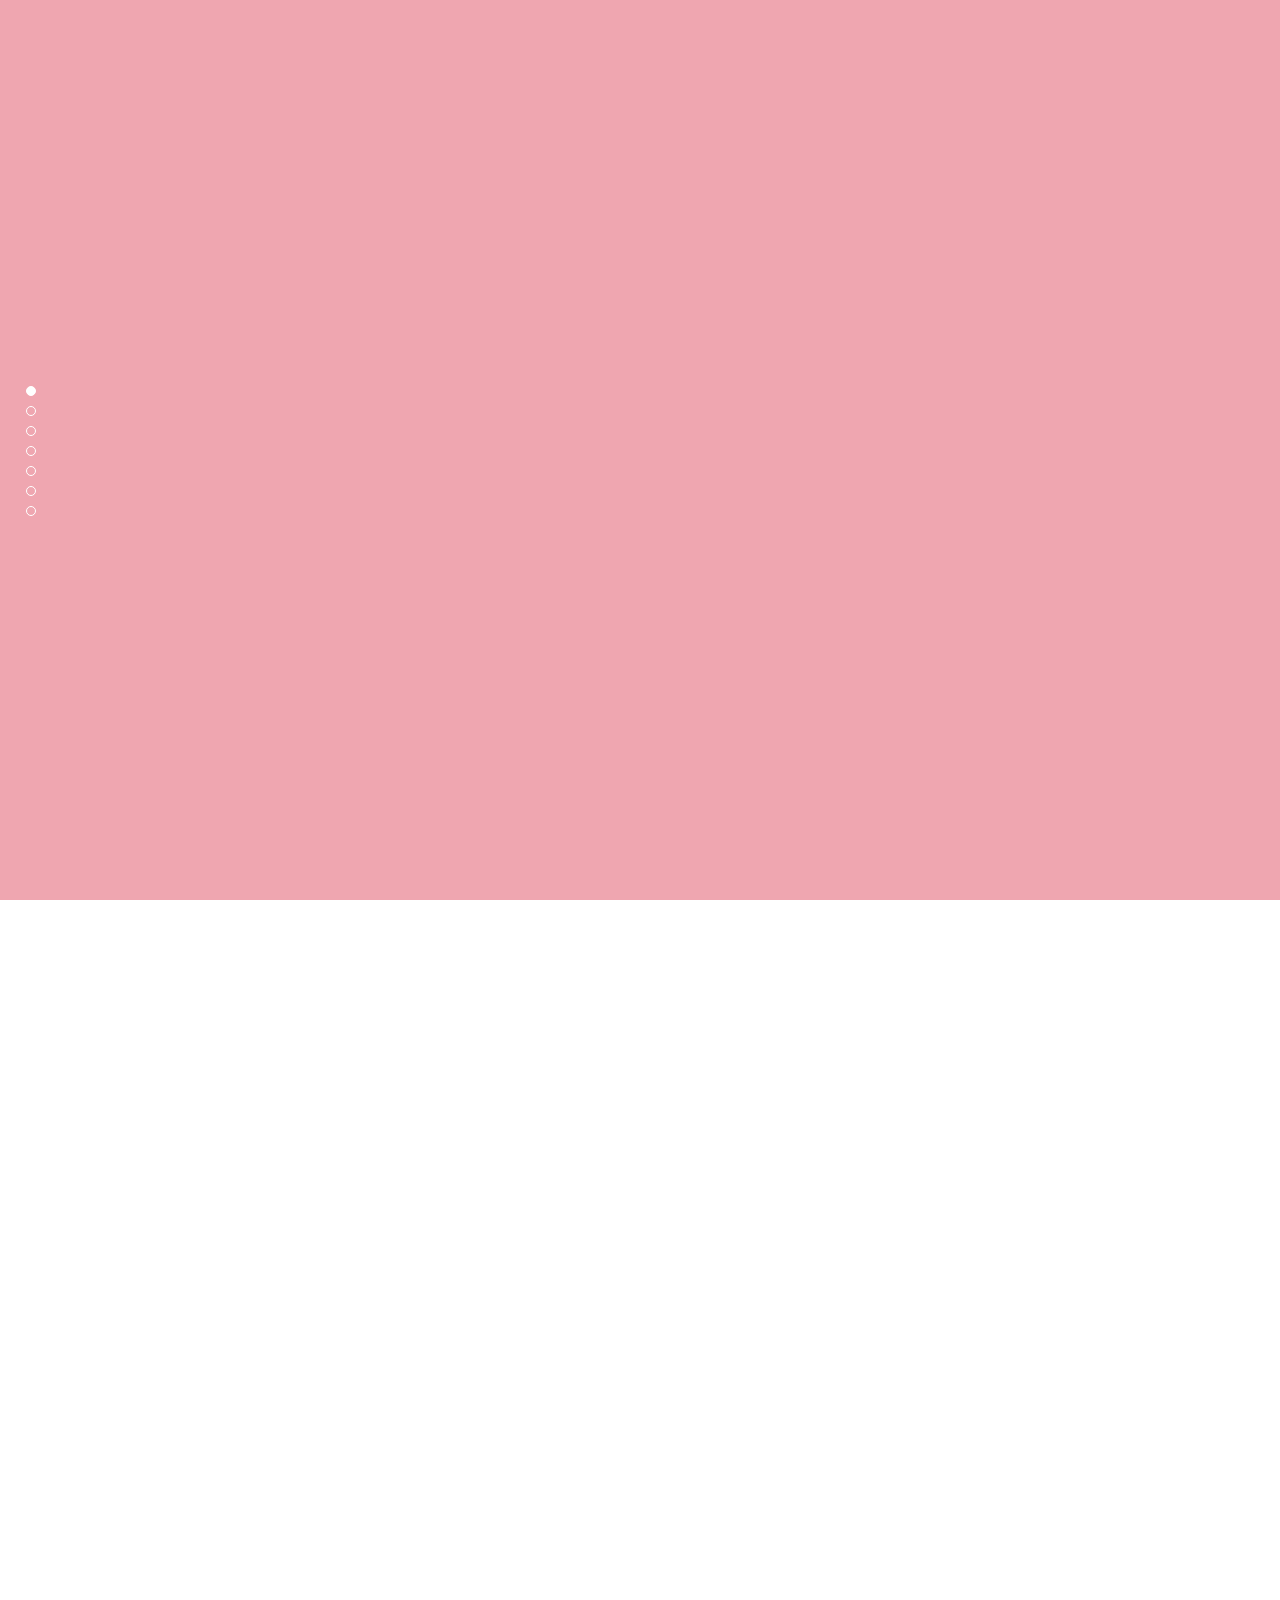
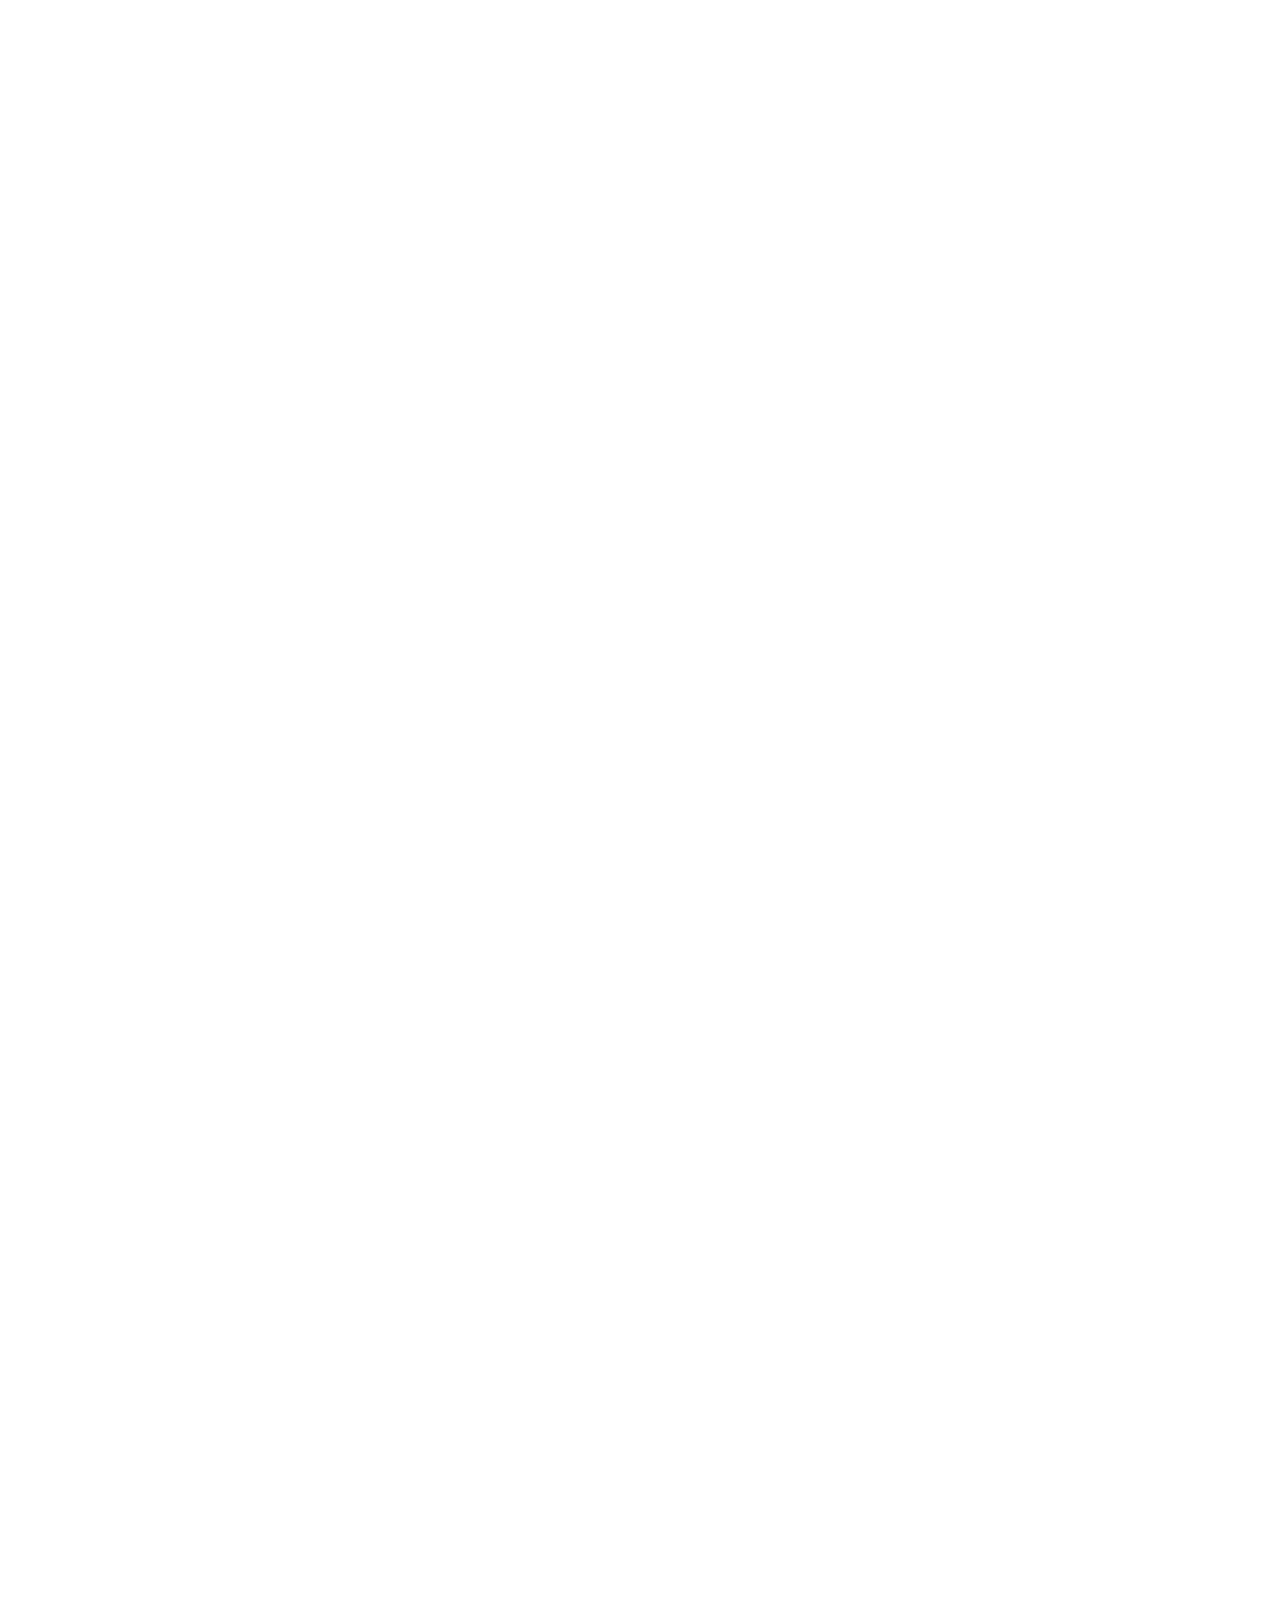
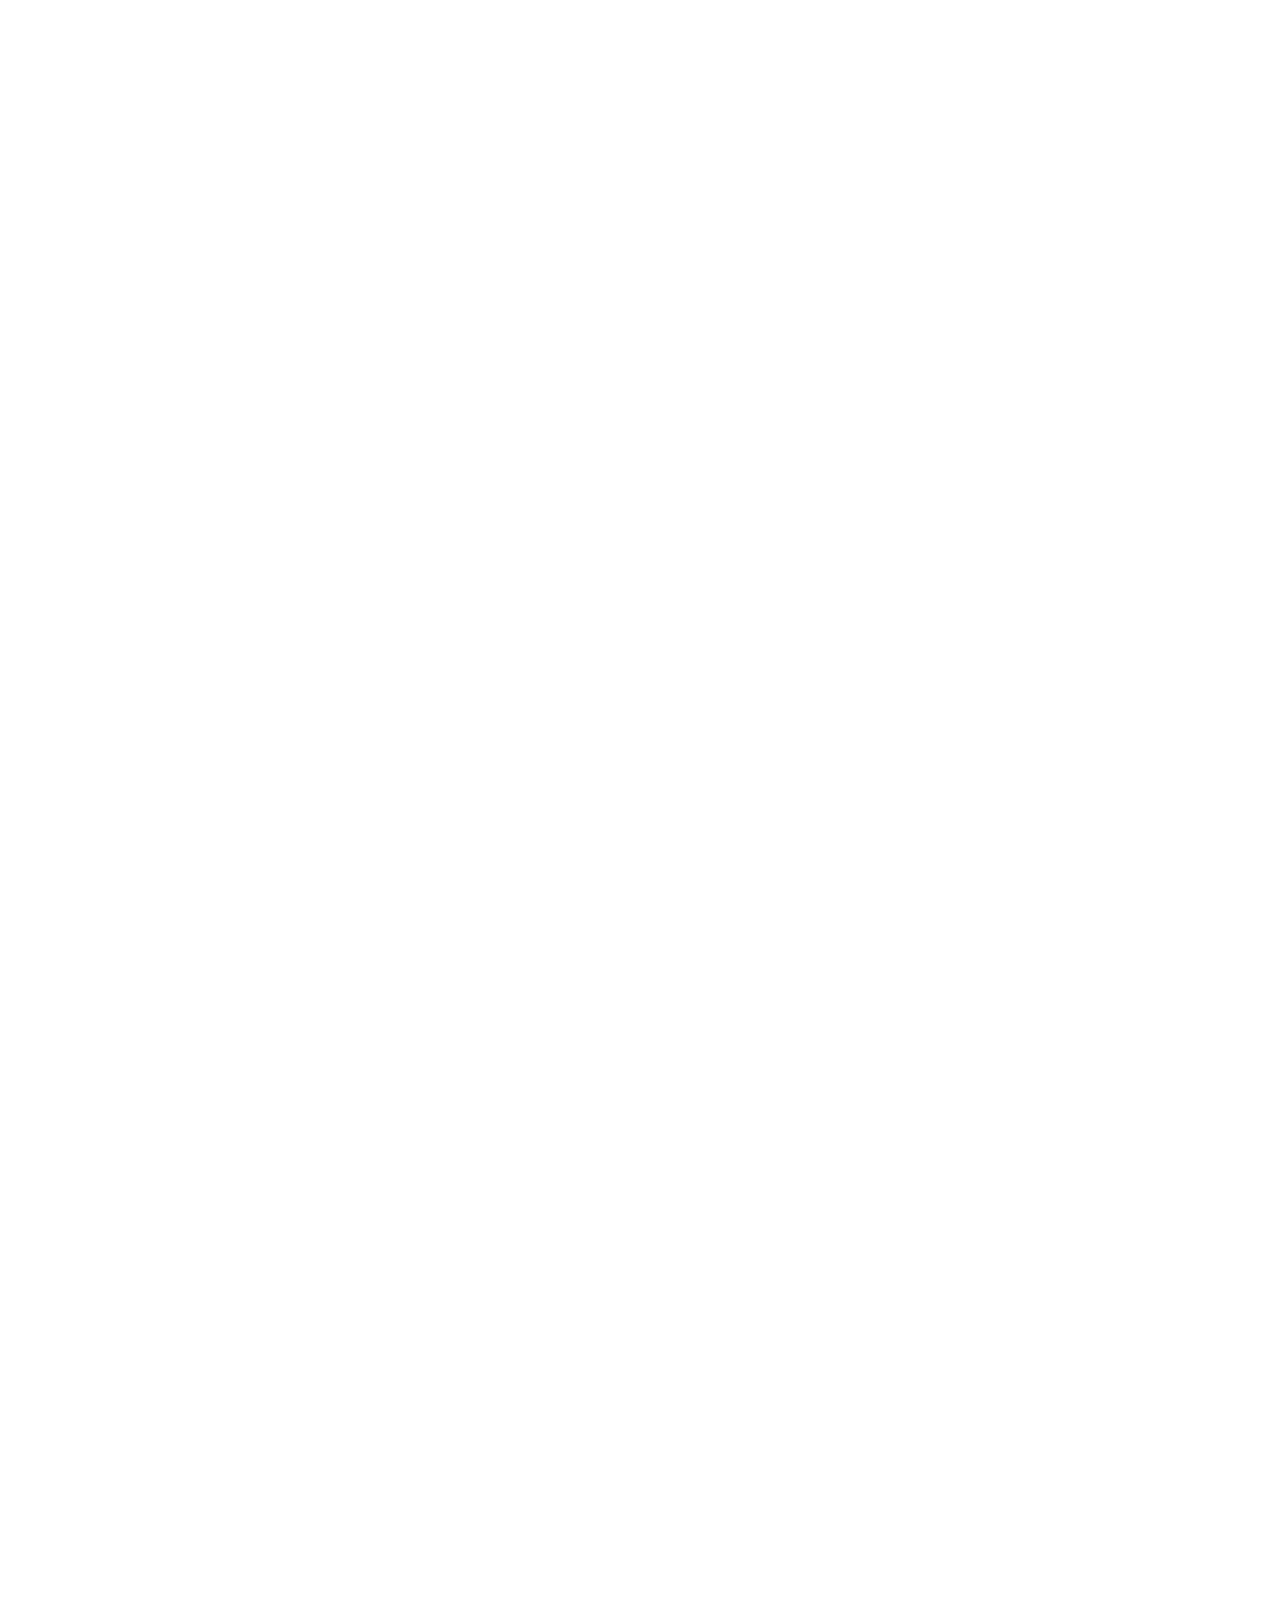
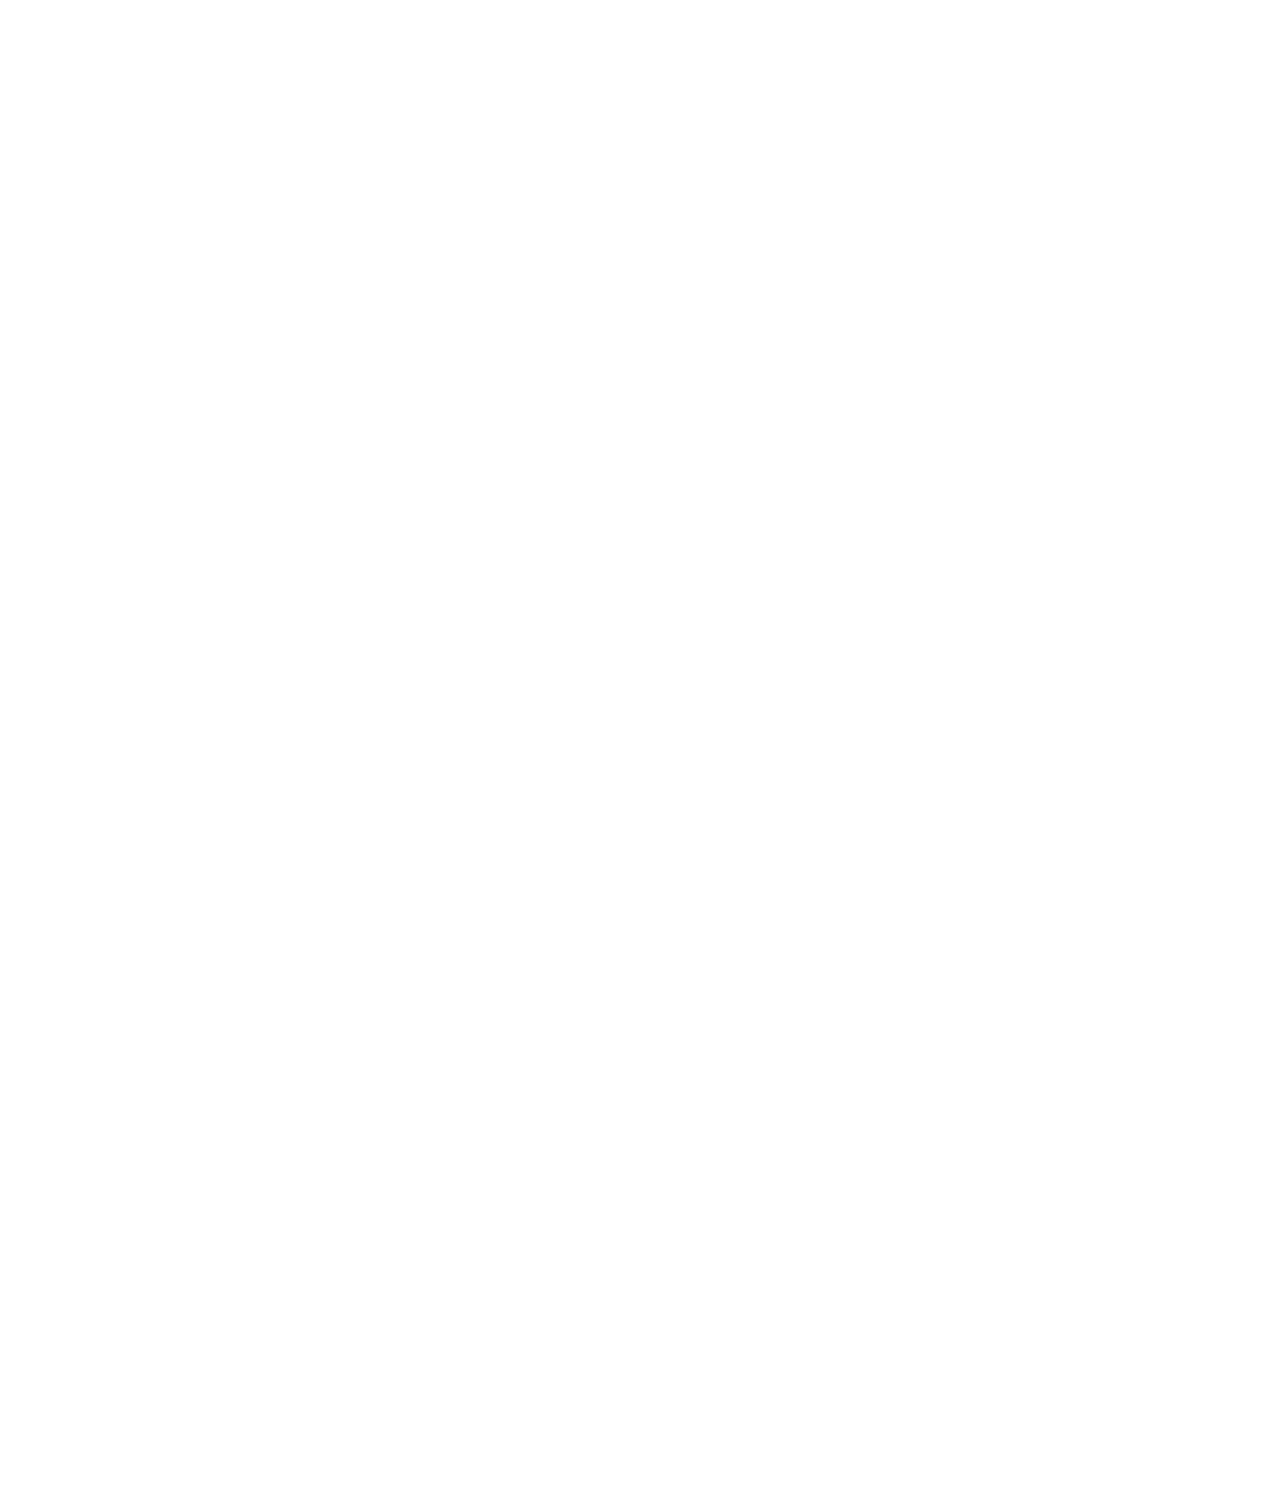
==== commit 98570bd4: "Initial commit" ====
--- a/birsday/Memories.html
+++ b/birsday/Memories.html
@@ -37,7 +37,7 @@
             </div>
 
         </div>
-      </div> 
+      </div>
 
 
       <!--第二屏-->
@@ -142,7 +142,25 @@
             </div>
         </div>
     </div>
+<!-- 第七屏 -->
+    <div class="section">
+        <div class="ly-box31">
+            <div class="ly-videobox332">
+                <video class="ly-video332" controls>
+                    <source src="img/5.mp4" type="video/mp4">
+                    Your browser does not support the video tag.
+                </video>
+            </div>
+        </div>
+            <div class="ly-box32">
+            <div class="ly-videobox332">
+                 <p class="ly-stxt01">愿小宝会一直快乐下去！</p>
+              <p class="ly-stxt02">下一站------》》》幸福！！！</p>
+            </div>
+            </div>
+        </div>
 
+    </div>
   <audio src="music/1.mp3" autoplay="autoplay" loop="loop">
 
 <script src="js/jquery-1.8.3.min.js"></script>
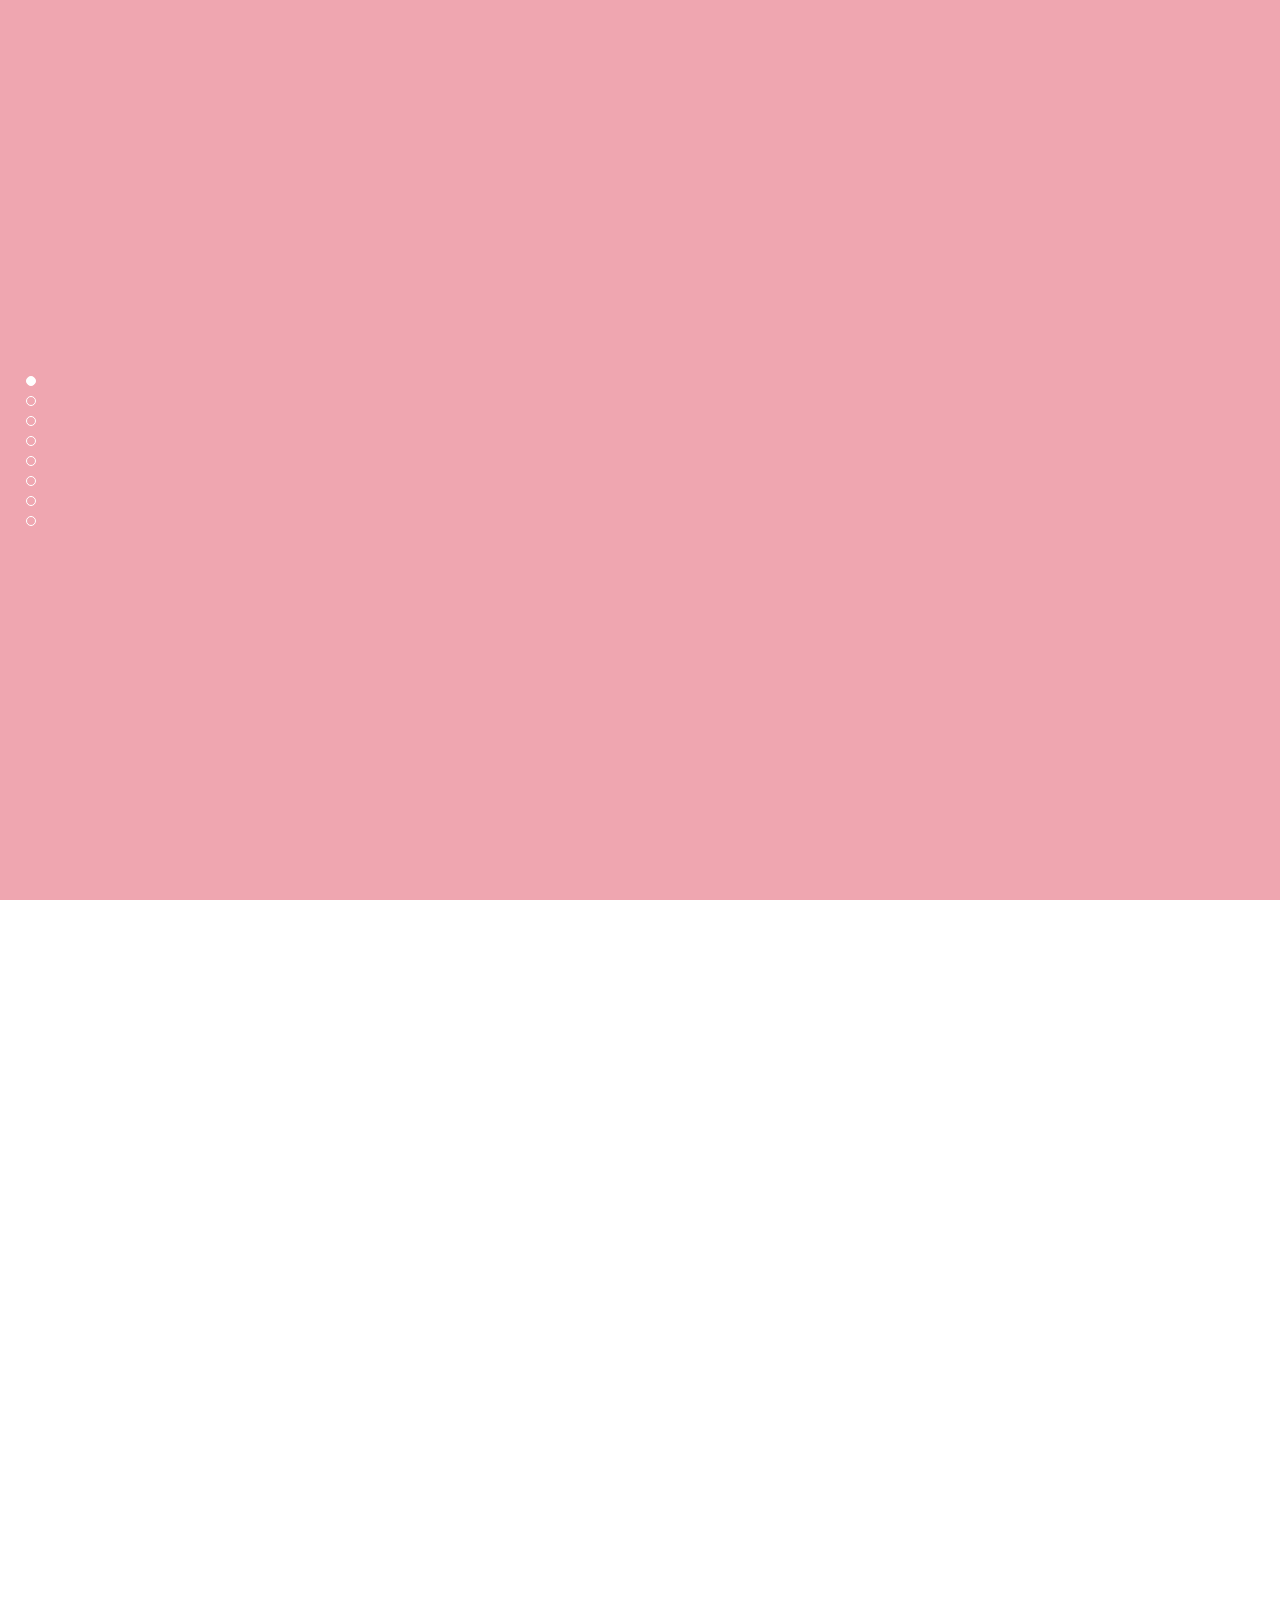
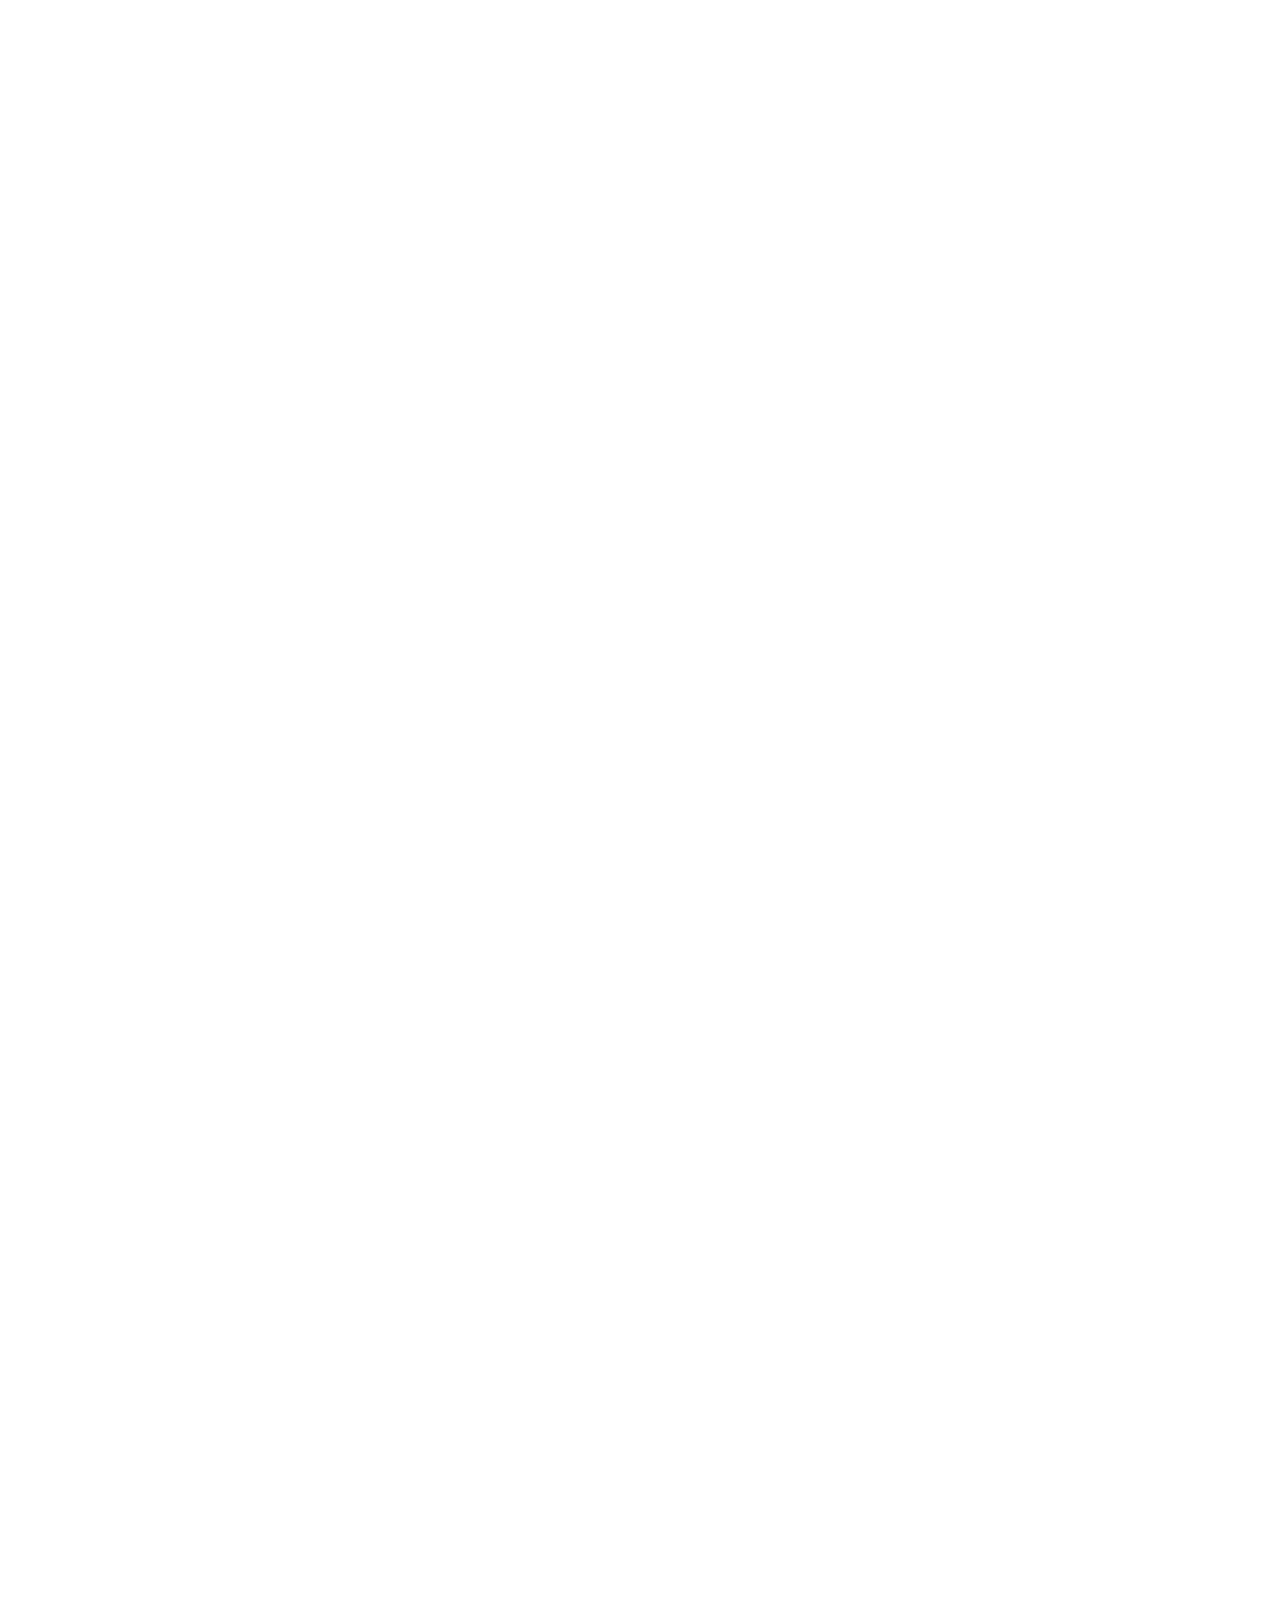
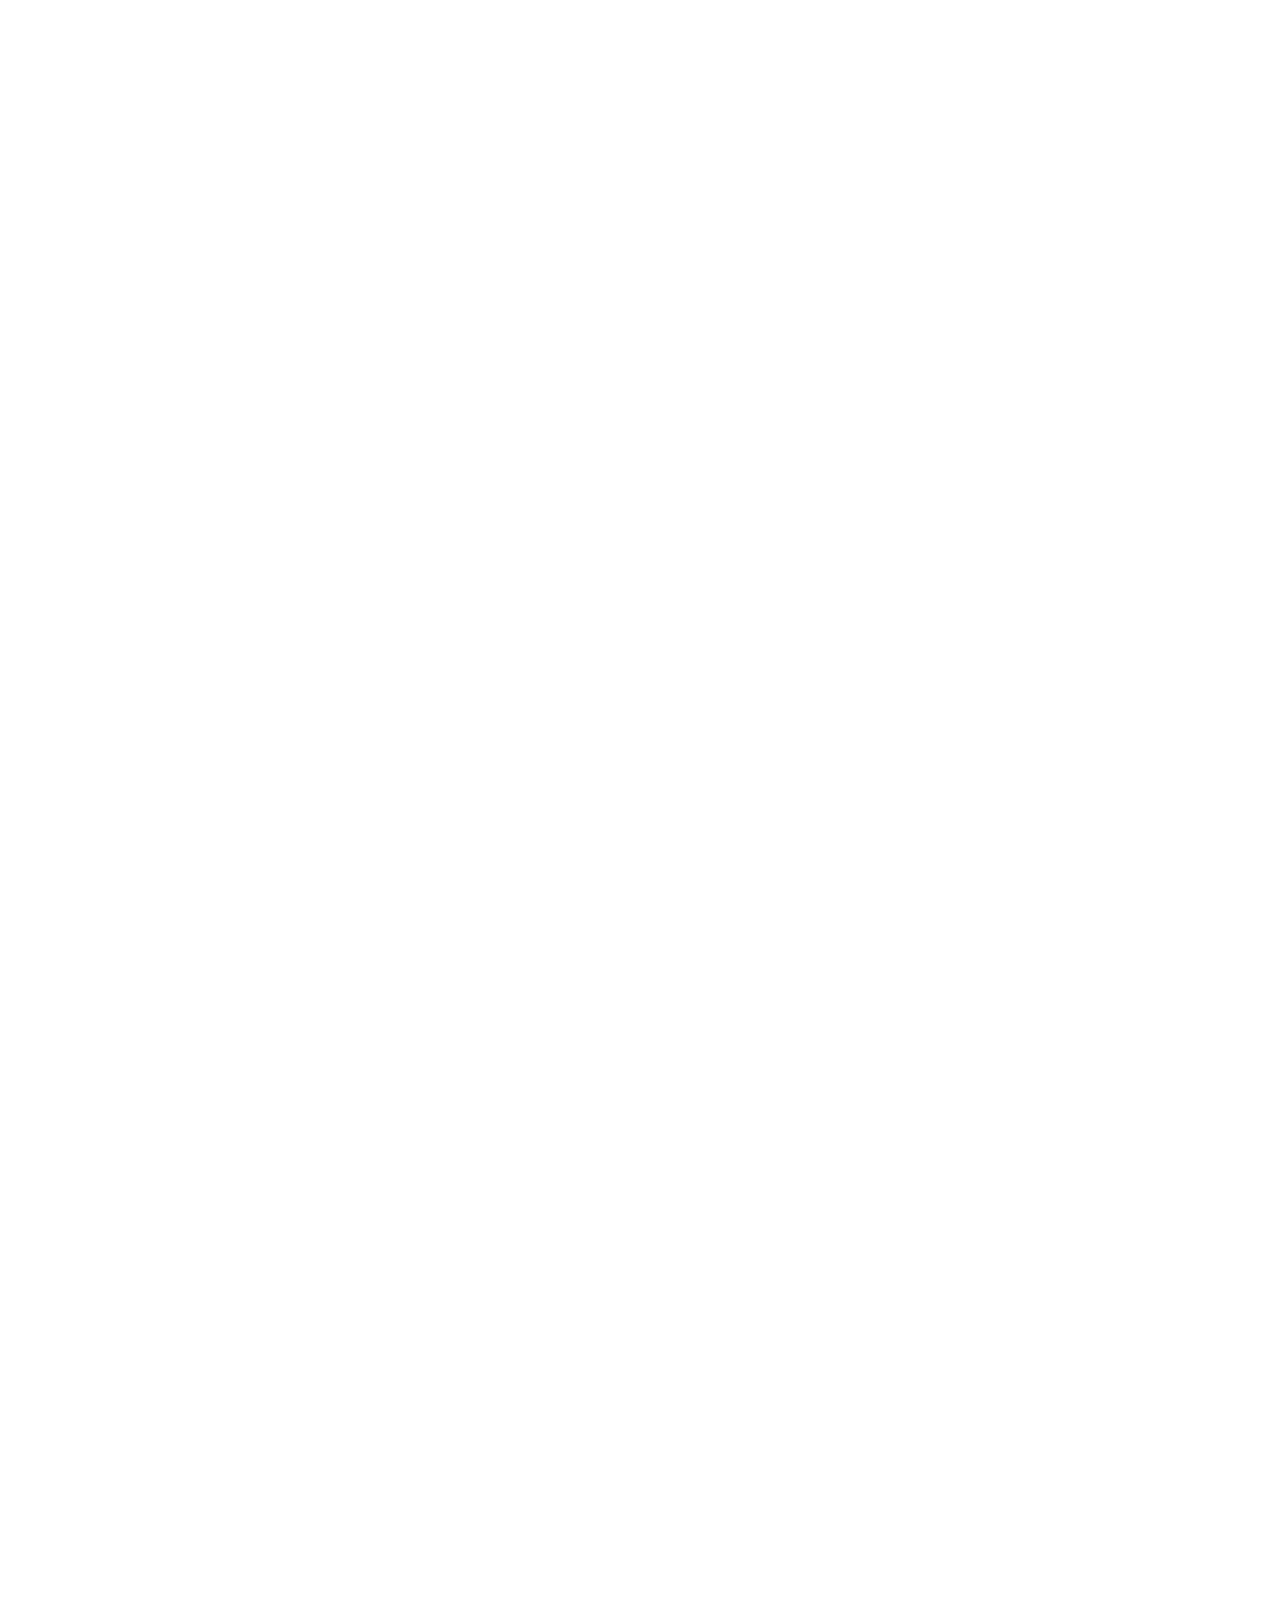
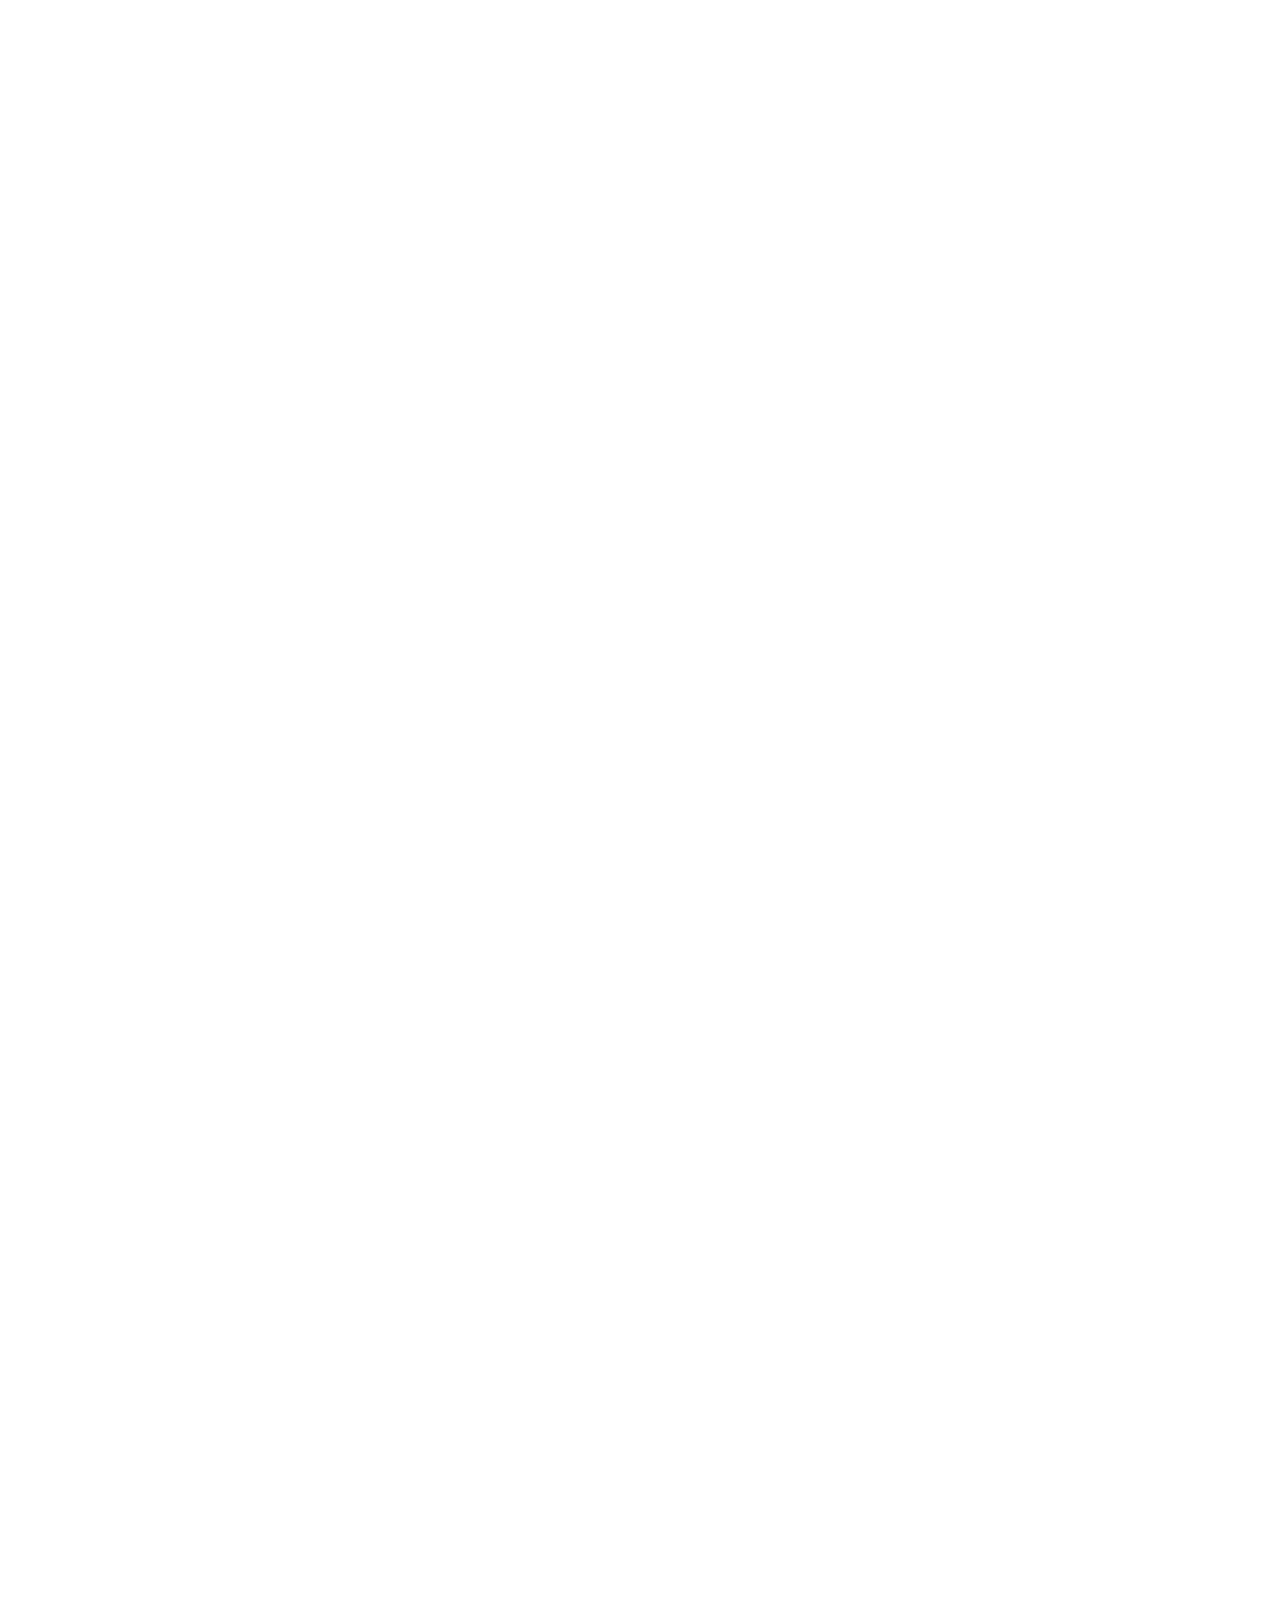
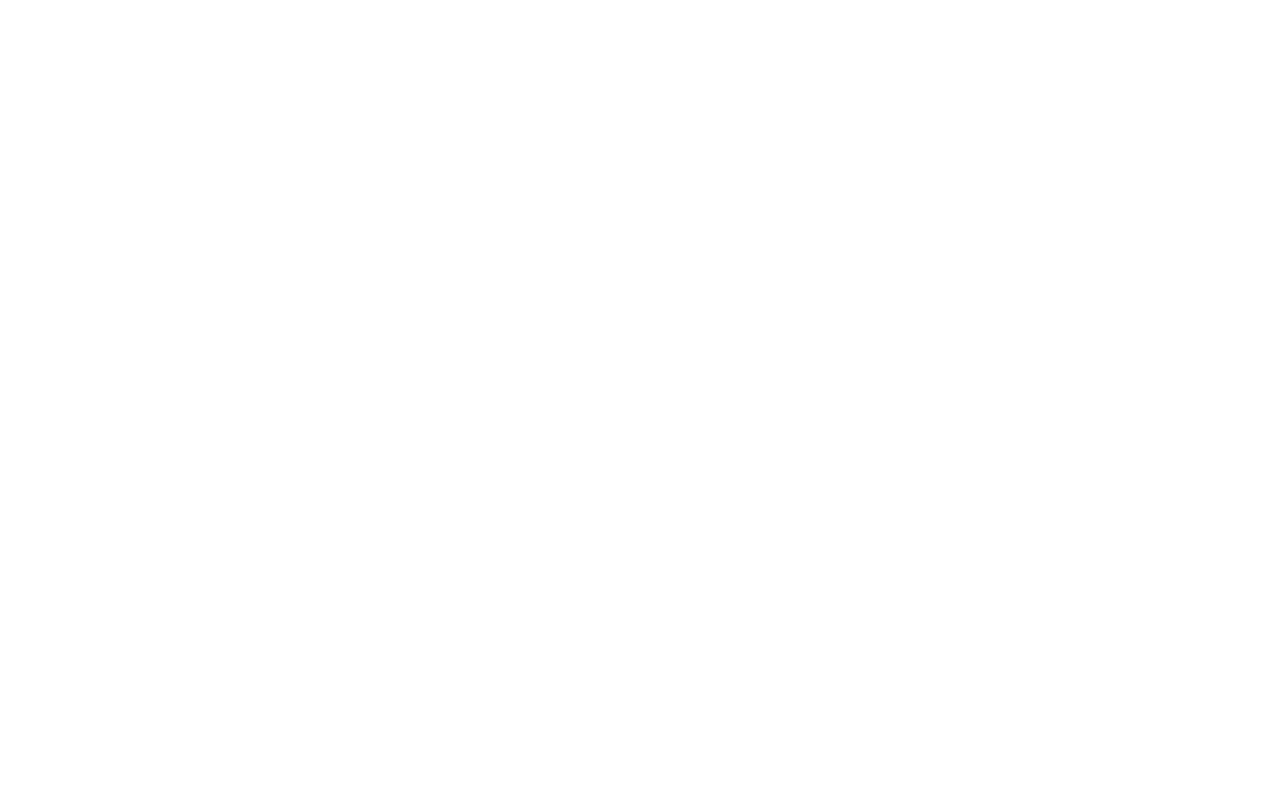
==== commit b1f38289: "Initial commit" ====
--- a/birsday/Memories.html
+++ b/birsday/Memories.html
@@ -104,6 +104,21 @@
               </div>
           </div>
       </div>
+      <!--第四屏-->
+
+      <div class="section">
+          <div class="ly-box31">
+
+              <div class="ly-imgbox331">
+                <img class="ly-img331" src="img/10.jpg">
+              </div>
+          </div>
+         <div class="ly-box32">
+              <div class="ly-imgbox331">
+                <img class="ly-img331" src="img/11.jpg">
+              </div>
+          </div>
+      </div>
       <!--第五屏-->
     <div class="section">
           <div class="ly-box31">
@@ -158,7 +173,7 @@
               <p class="ly-stxt02">下一站------》》》幸福！！！</p>
             </div>
             </div>
-        </div>
+
 
     </div>
   <audio src="music/1.mp3" autoplay="autoplay" loop="loop">
